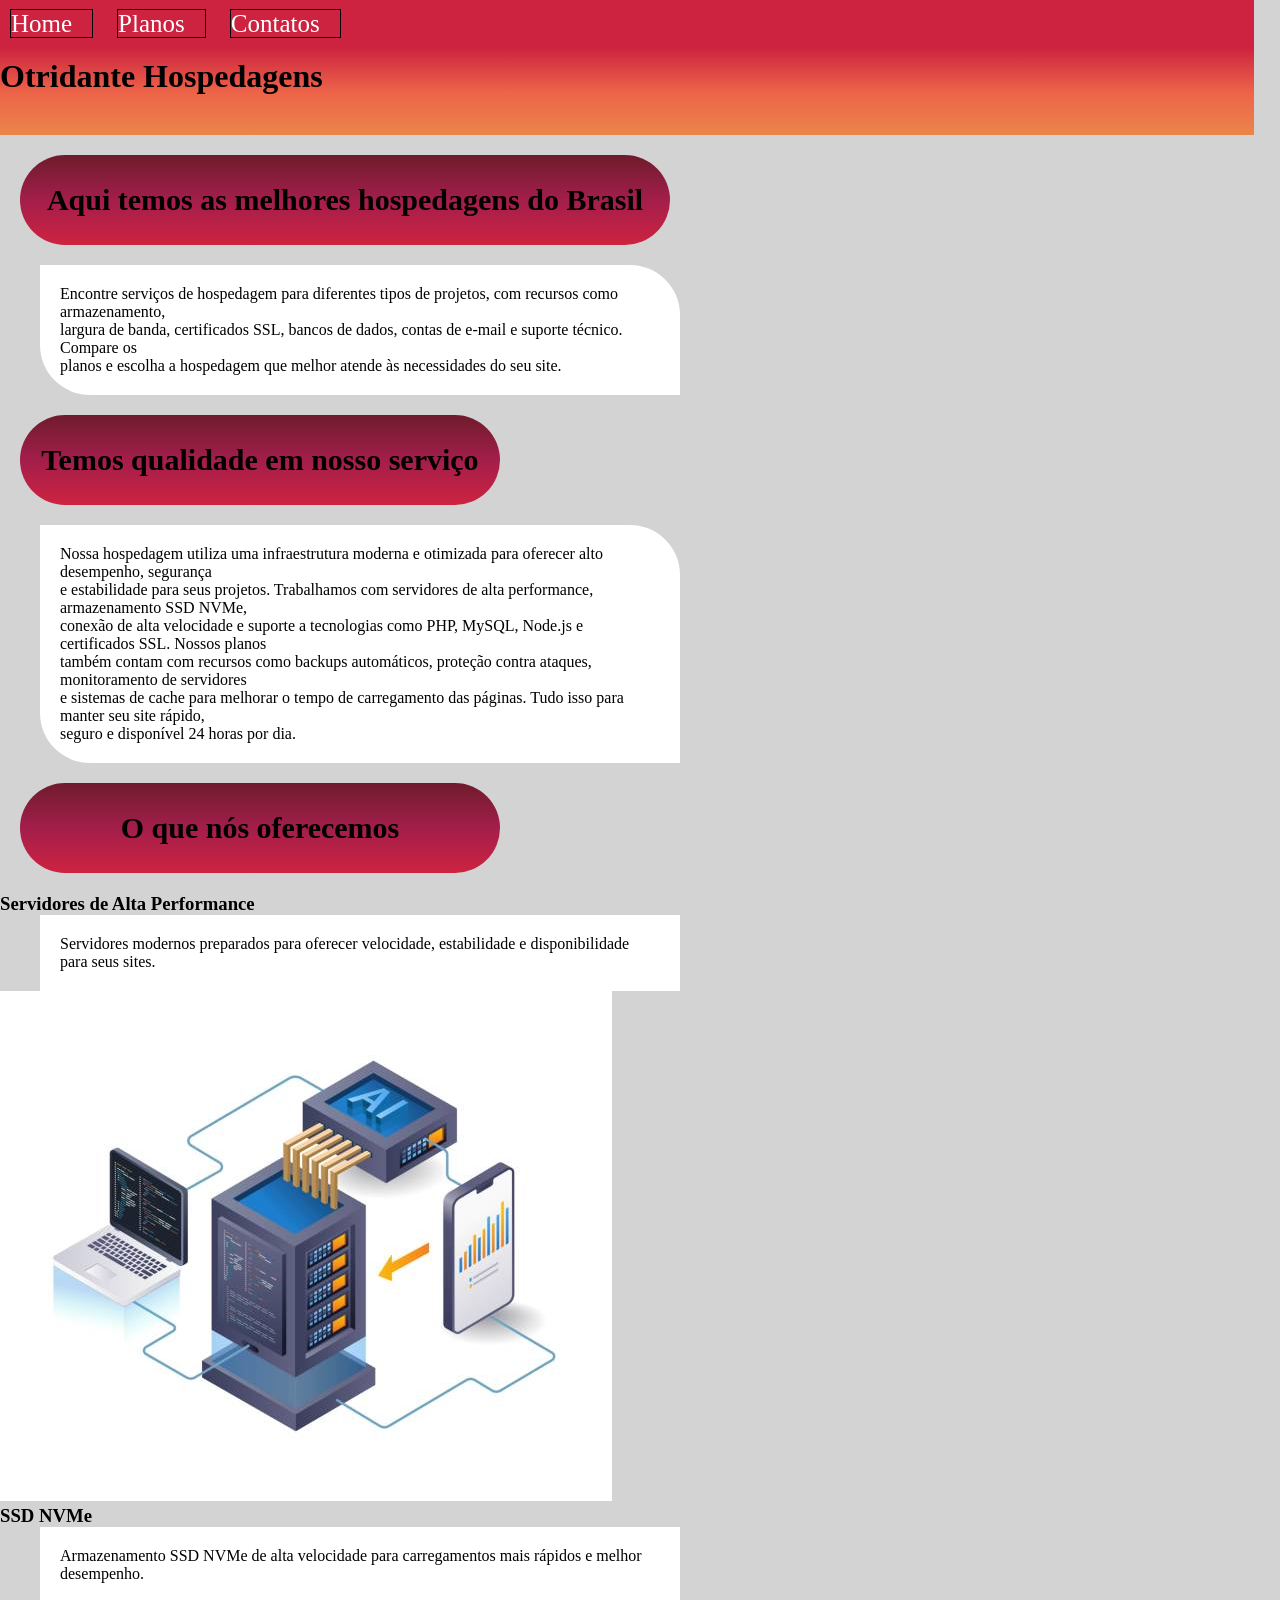
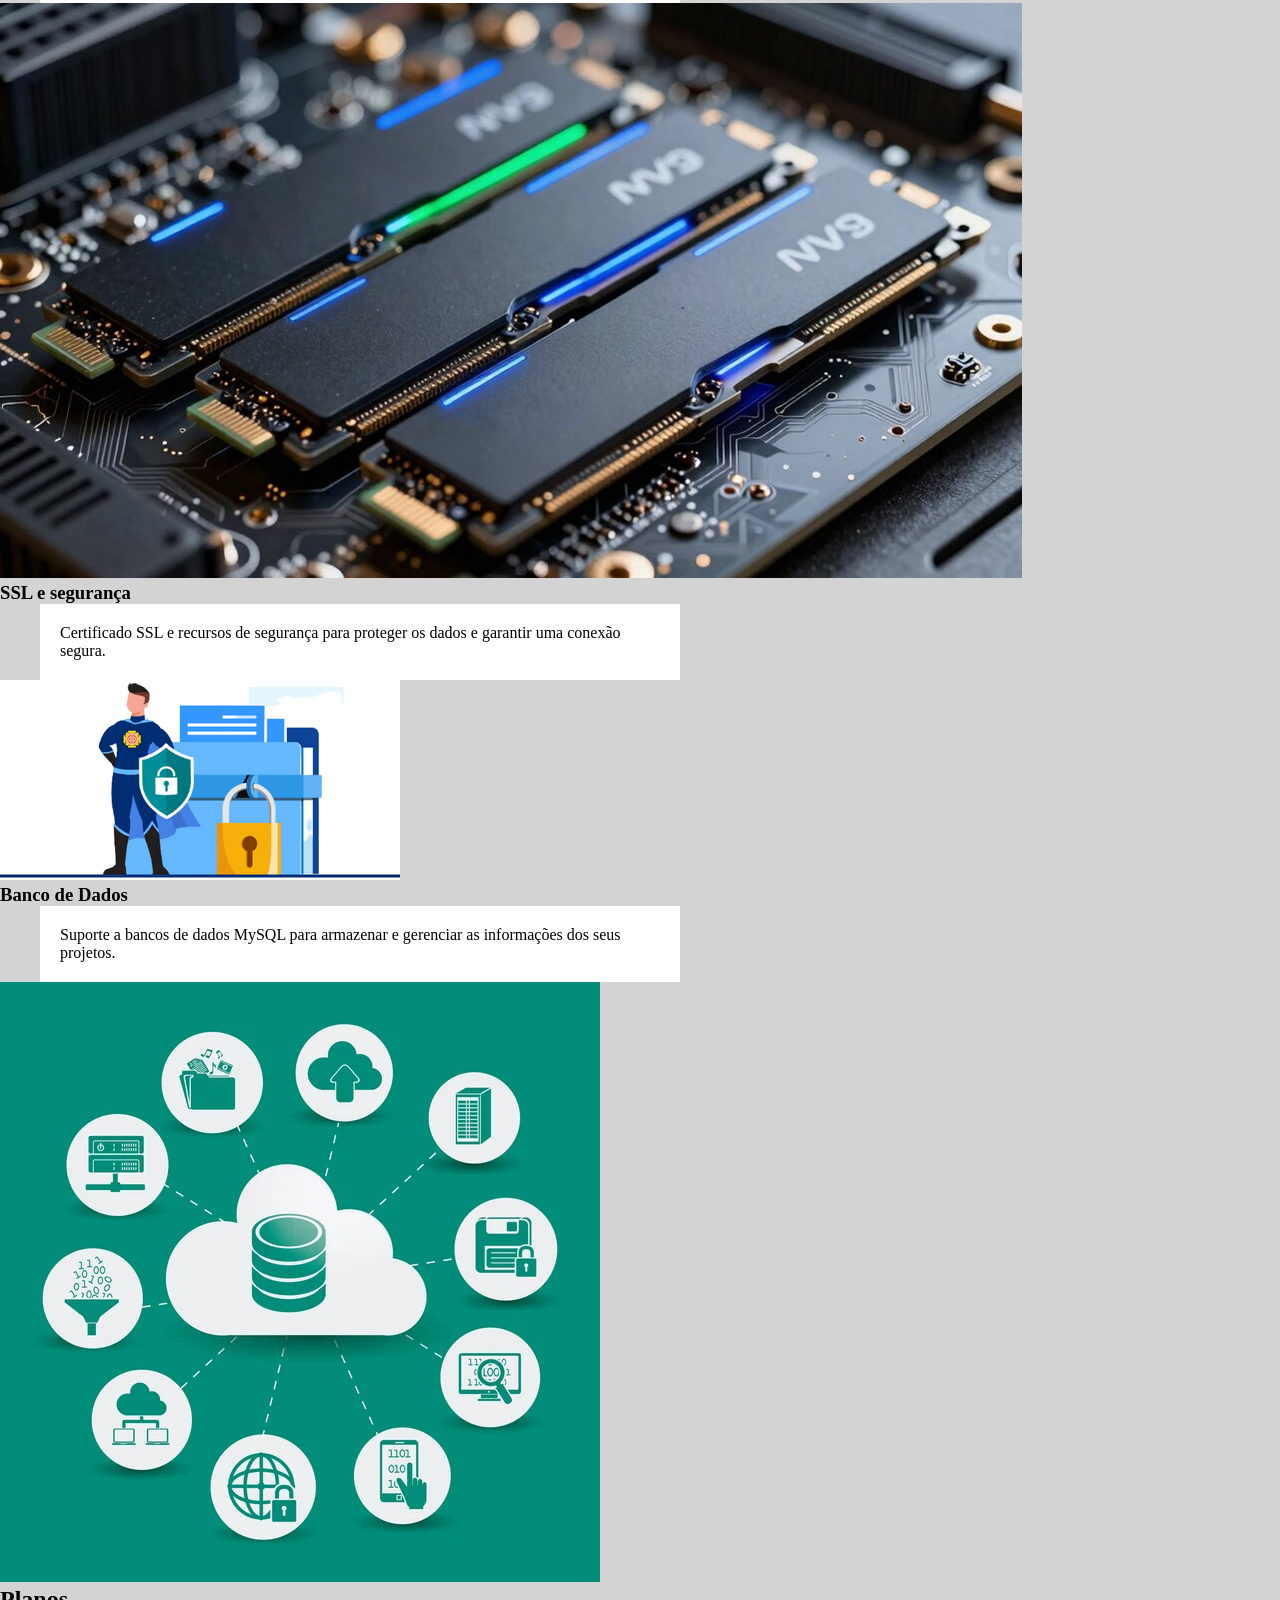
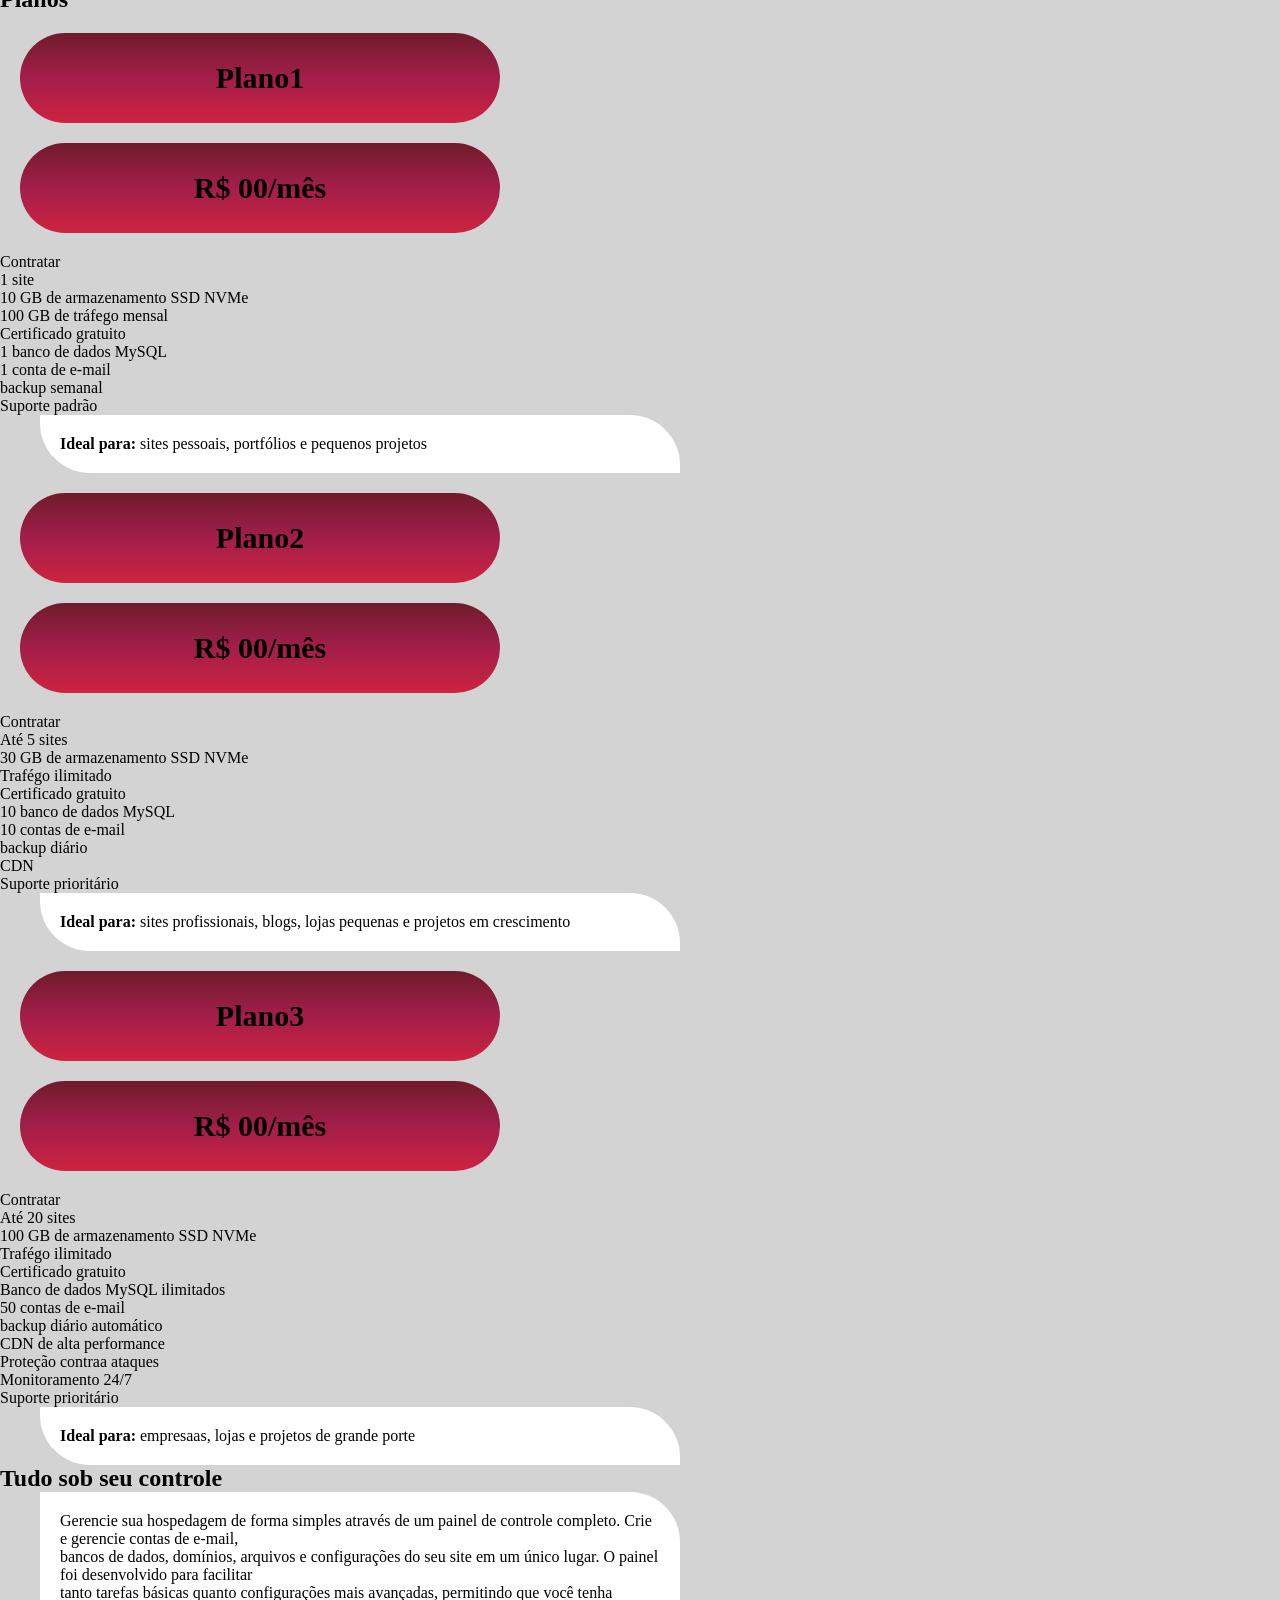
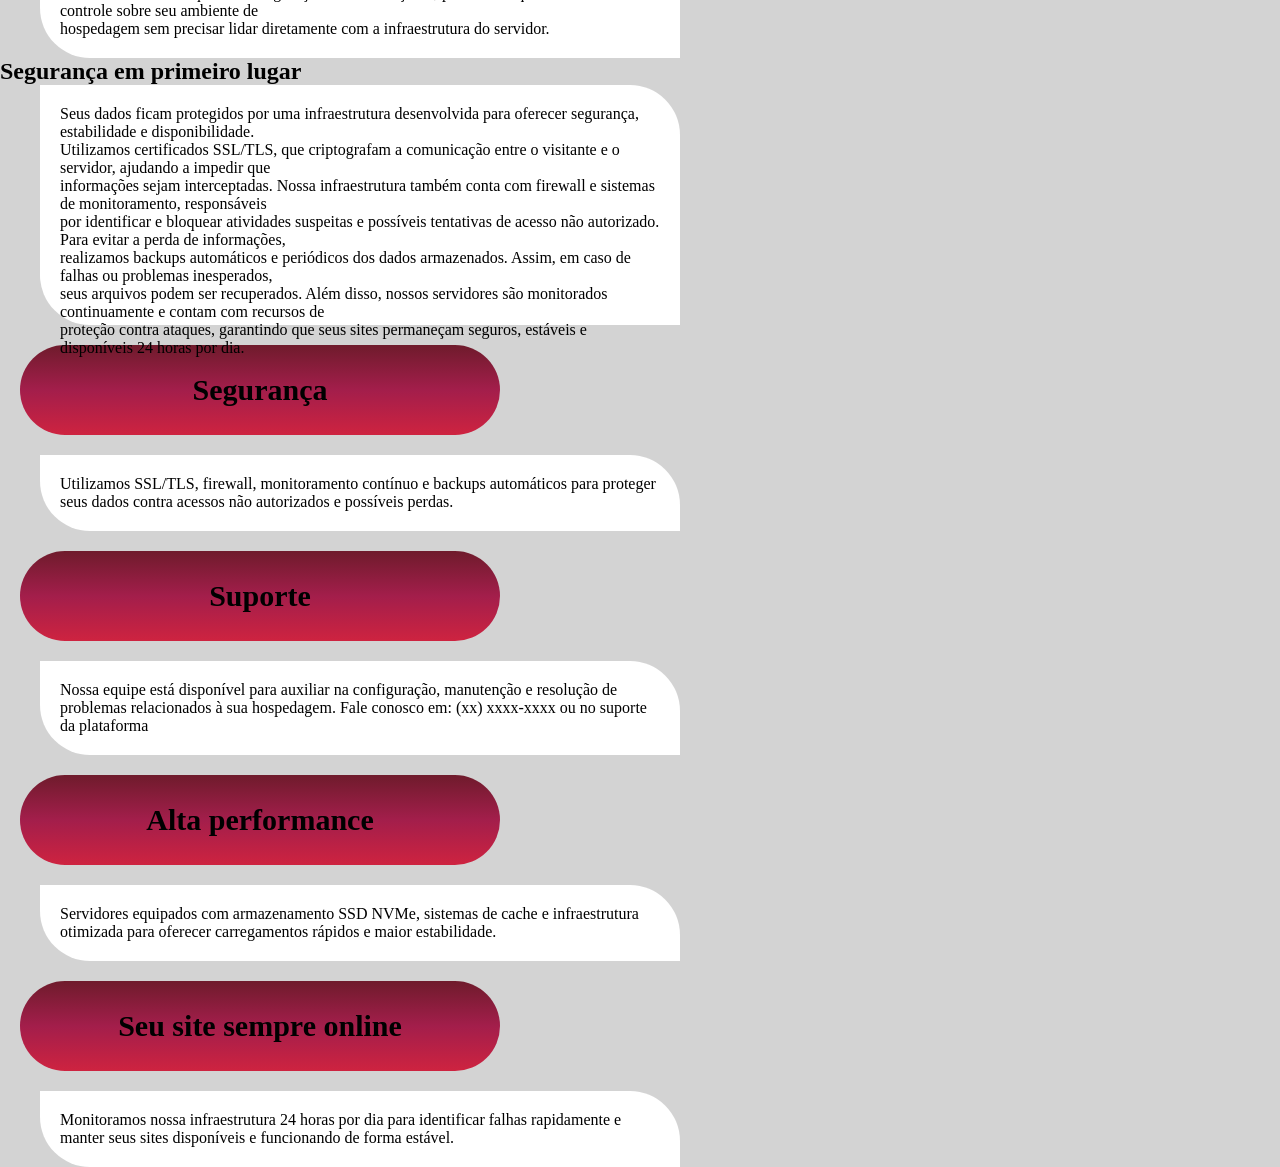
==== projeto003/index.html @ e12e4f82 "Atualização CSS 1.1" ====
<!DOCTYPE html>
<html lang="pt-br">
<head>
    <meta charset="UTF-8">
    <meta name="viewport" content="width=device-width, initial-scale=1.0">
    <link rel="shortcut icon" href="imagens/favicon.ico" type="image/x-icon">
    <link rel="stylesheet" href="style.css">
    <title>Planos</title>
</head>
<body>
    <main>
        <nav>
            <a href="#">Home</a>
            <a href="#planos">Planos</a>
            <a href="#">Contatos</a>
        </nav>

        <h1 id="titulo">Otridante Hospedagens</h1>

        <section class="informacoes">
            <h2 id="secaomaior">Aqui temos as melhores hospedagens do Brasil</h2>
            <p>Encontre serviços de hospedagem para diferentes tipos de projetos, com recursos como armazenamento, <br> largura de banda, certificados SSL, bancos de dados, contas de e-mail e suporte técnico. Compare os <br> planos e escolha a hospedagem que melhor atende às necessidades do seu site.
            </p>

            <h2>Temos qualidade em nosso serviço</h2>
            <p>Nossa hospedagem utiliza uma infraestrutura moderna e otimizada para oferecer alto desempenho, segurança <br> e estabilidade para seus projetos. Trabalhamos com servidores de alta performance, armazenamento SSD NVMe, <br> conexão de alta velocidade e suporte a tecnologias como PHP, MySQL, Node.js e certificados SSL. Nossos planos <br> também contam com recursos como backups automáticos, proteção contra ataques, monitoramento de servidores <br> e sistemas de cache para melhorar o tempo de carregamento das páginas. Tudo isso para manter seu site rápido, <br> seguro e disponível 24 horas por dia.
            </p>

            <h2>O que nós oferecemos</h2>
            
            <div>
                <h3>Servidores de Alta Performance</h3>
                <p class="descricoes">Servidores modernos preparados para oferecer velocidade, estabilidade e disponibilidade para seus sites.</p>
                <img src="imagens/servidor.jpg" alt="">
            </div>

            <div>
                <h3>SSD NVMe</h3>
                <p class="descricoes">Armazenamento SSD NVMe de alta velocidade para carregamentos mais rápidos e melhor desempenho.</p>
                <img src="imagens/ssd.jpg" alt="">
            </div>

            <div>
                <h3>SSL e segurança</h3>
                <p class="descricoes">Certificado SSL e recursos de segurança para proteger os dados e garantir uma conexão segura.</p>
                <img src="imagens/seguranca.png" alt="">
            </div>
            
            <div>
                <h3>Banco de Dados</h3>
                <p class="descricoes">Suporte a bancos de dados MySQL para armazenar e gerenciar as informações dos seus projetos.</p>
                <img src="imagens/bancodedados.jpg" alt="">
            </div>
            
        </section>

        <section id="planos">

            <h1>Planos</h1>

            <div>
                <h2>Plano1</h2>
                <h2>R$ 00/mês</h2>
                <span>Contratar</span>
                <ul>
                    <li>1 site</li>
                    <li>10 GB de armazenamento SSD NVMe</li>
                    <li>100 GB de tráfego mensal</li>
                    <li>Certificado gratuito</li>
                    <li>1 banco de dados MySQL</li>
                    <li>1 conta de e-mail</li>
                    <li>backup semanal</li>
                    <li>Suporte padrão</li>
                </ul>
                <p><strong>Ideal para:</strong> sites pessoais, portfólios e pequenos projetos</p>
            </div>

            <div>
                <h2>Plano2</h2>
                <h2>R$ 00/mês</h2>
                <span>Contratar</span>
                <ul>
                    <li>Até 5 sites</li>
                    <li>30 GB de armazenamento SSD NVMe</li>
                    <li>Trafégo ilimitado</li>
                    <li>Certificado gratuito</li>
                    <li>10 banco de dados MySQL</li>
                    <li>10 contas de e-mail</li>
                    <li>backup diário</li>
                    <li>CDN</li>
                    <li>Suporte prioritário</li>
                </ul>
                <p><strong>Ideal para:</strong> sites profissionais, blogs, lojas pequenas e projetos em crescimento</p>
            </div>

            <div>
                <h2>Plano3</h2>
                <h2>R$ 00/mês</h2>
                <span>Contratar</span> 
                <ul>
                    <li>Até 20 sites</li>
                    <li>100 GB de armazenamento SSD NVMe</li>
                    <li>Trafégo ilimitado</li>
                    <li>Certificado gratuito</li>
                    <li>Banco de dados MySQL ilimitados</li>
                    <li>50 contas de e-mail</li>
                    <li>backup diário automático</li>
                    <li>CDN de alta performance</li>
                    <li>Proteção contraa ataques</li>
                    <li>Monitoramento 24/7</li>
                    <li>Suporte prioritário</li>
                </ul>
                <p><strong>Ideal para:</strong> empresaas, lojas e projetos de grande porte</p>
            </div>

        </section>

        <section class="informacoes">
            <h1>Tudo sob seu controle</h1>
            <p>Gerencie sua hospedagem de forma simples através de um painel de controle completo. Crie e gerencie contas de e-mail, <br> bancos de dados, domínios, arquivos e configurações do seu site em um único lugar. O painel foi desenvolvido para facilitar <br> tanto tarefas básicas quanto configurações mais avançadas, permitindo que você tenha controle sobre seu ambiente de <br> hospedagem sem precisar lidar diretamente com a infraestrutura do servidor.</p>

            <h1>Segurança em primeiro lugar</h1>
            <p>Seus dados ficam protegidos por uma infraestrutura desenvolvida para oferecer segurança, estabilidade e disponibilidade. <br> Utilizamos certificados SSL/TLS, que criptografam a comunicação entre o visitante e o servidor, ajudando a impedir que <br> informações sejam interceptadas. Nossa infraestrutura também conta com firewall e sistemas de monitoramento, responsáveis <br> por identificar e bloquear atividades suspeitas e possíveis tentativas de acesso não autorizado. Para evitar a perda de informações, <br> realizamos backups automáticos e periódicos dos dados armazenados. Assim, em caso de falhas ou problemas inesperados, <br> seus arquivos podem ser recuperados. Além disso, nossos servidores são monitorados continuamente e contam com recursos de <br> proteção contra ataques, garantindo que seus sites permaneçam seguros, estáveis e disponíveis 24 horas por dia.</p>
        </section>

        <section id="cards">
            <h2>Segurança</h2>
            <p>Utilizamos SSL/TLS, firewall, monitoramento contínuo e backups automáticos para proteger seus dados contra acessos não autorizados e possíveis perdas.</p>

            <h2>Suporte</h2>
            <p>Nossa equipe está disponível para auxiliar na configuração, manutenção e resolução de problemas relacionados à sua hospedagem. Fale conosco em: (xx) xxxx-xxxx ou no suporte da plataforma</p>

            <h2>Alta performance</h2>
            <p>Servidores equipados com armazenamento SSD NVMe, sistemas de cache e infraestrutura otimizada para oferecer carregamentos rápidos e maior estabilidade.</p>

            <h2>Seu site sempre online</h2>
            <p>Monitoramos nossa infraestrutura 24 horas por dia para identificar falhas rapidamente e manter seus sites disponíveis e funcionando de forma estável.</p>
        </section>
    </main>
</body>
</html>
---- projeto003/style.css ----
@charset "UTF-8";

* {
    margin: 0px;
    padding: 0px;
}

html {
    scroll-behavior: smooth;
}

body {
    background-color: lightgray;
}

main {
    width: 98vw;
}

nav {
    background-color: #ce2340;
    padding: 10px;
}

a {
    text-decoration: none;
    font-size: 25px;
    color: white;
    border: 1px solid black;
    padding-right: 20px;
    margin-right: 20px;
    transition-duration: 2s;
}

a:hover {
    background-color: #6f1b2c;
    
}

#titulo {
    background-image: linear-gradient(to top, #ec8549, #ec6349, #ce2340);
    padding-top: 10px;
    padding-bottom: 40px;
}

#secaomaior {
    max-width: 650px;
}

h2 {
    display: flex;
    font-size: 30px;
    background-image: linear-gradient(to top, #ce2340, rgb(163, 30, 75),#6f1b2c);
    max-width: 480px;
    min-height: 90px;
    align-items: center;
    justify-content: center;
    margin-top: 20px;
    margin-bottom: 20px;
    margin-left: 20px;
    border-radius: 50px;
}

p {
    background-color: white;
    max-width: 600px;
    max-height: 200px;
    margin-left: 40px;
    padding: 20px;
    border-radius: 0px 50px;
}

.descricoes {
    max-height: 50px;
    border-radius: 0px 0px;
}
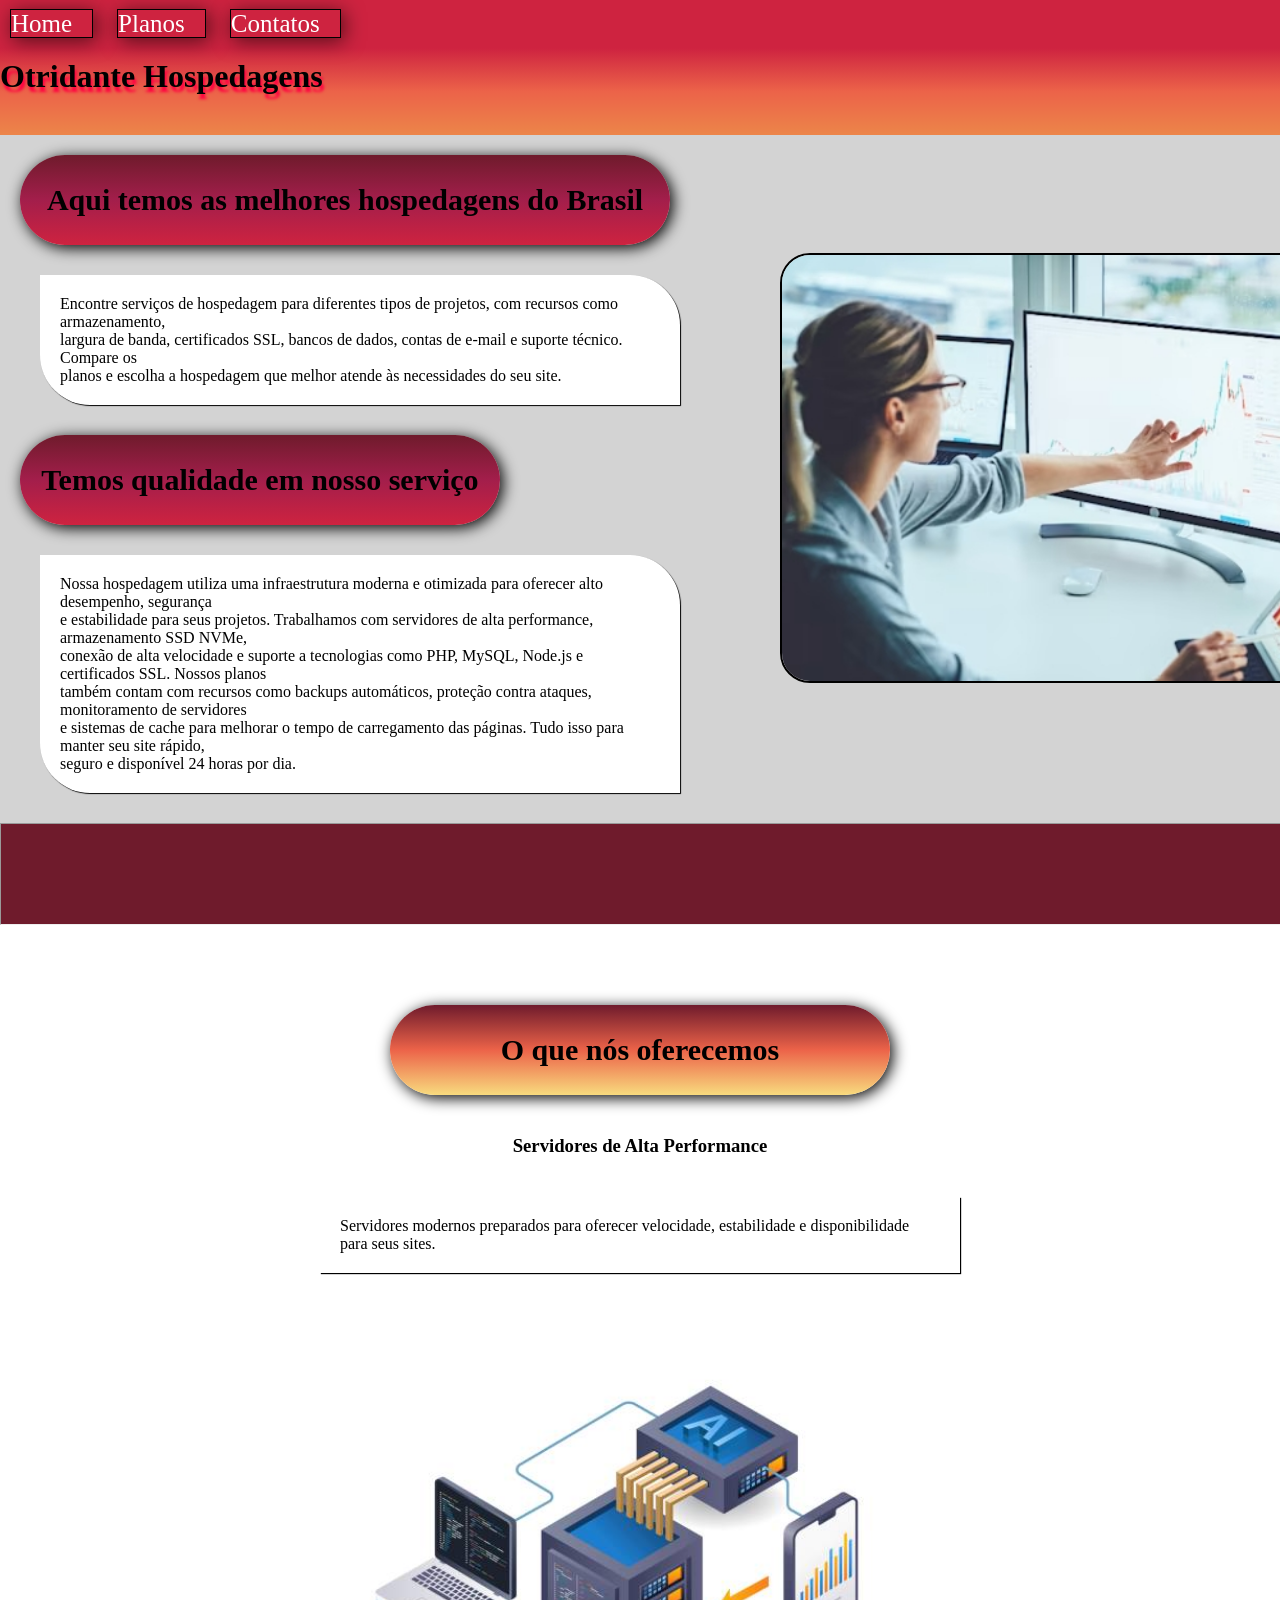
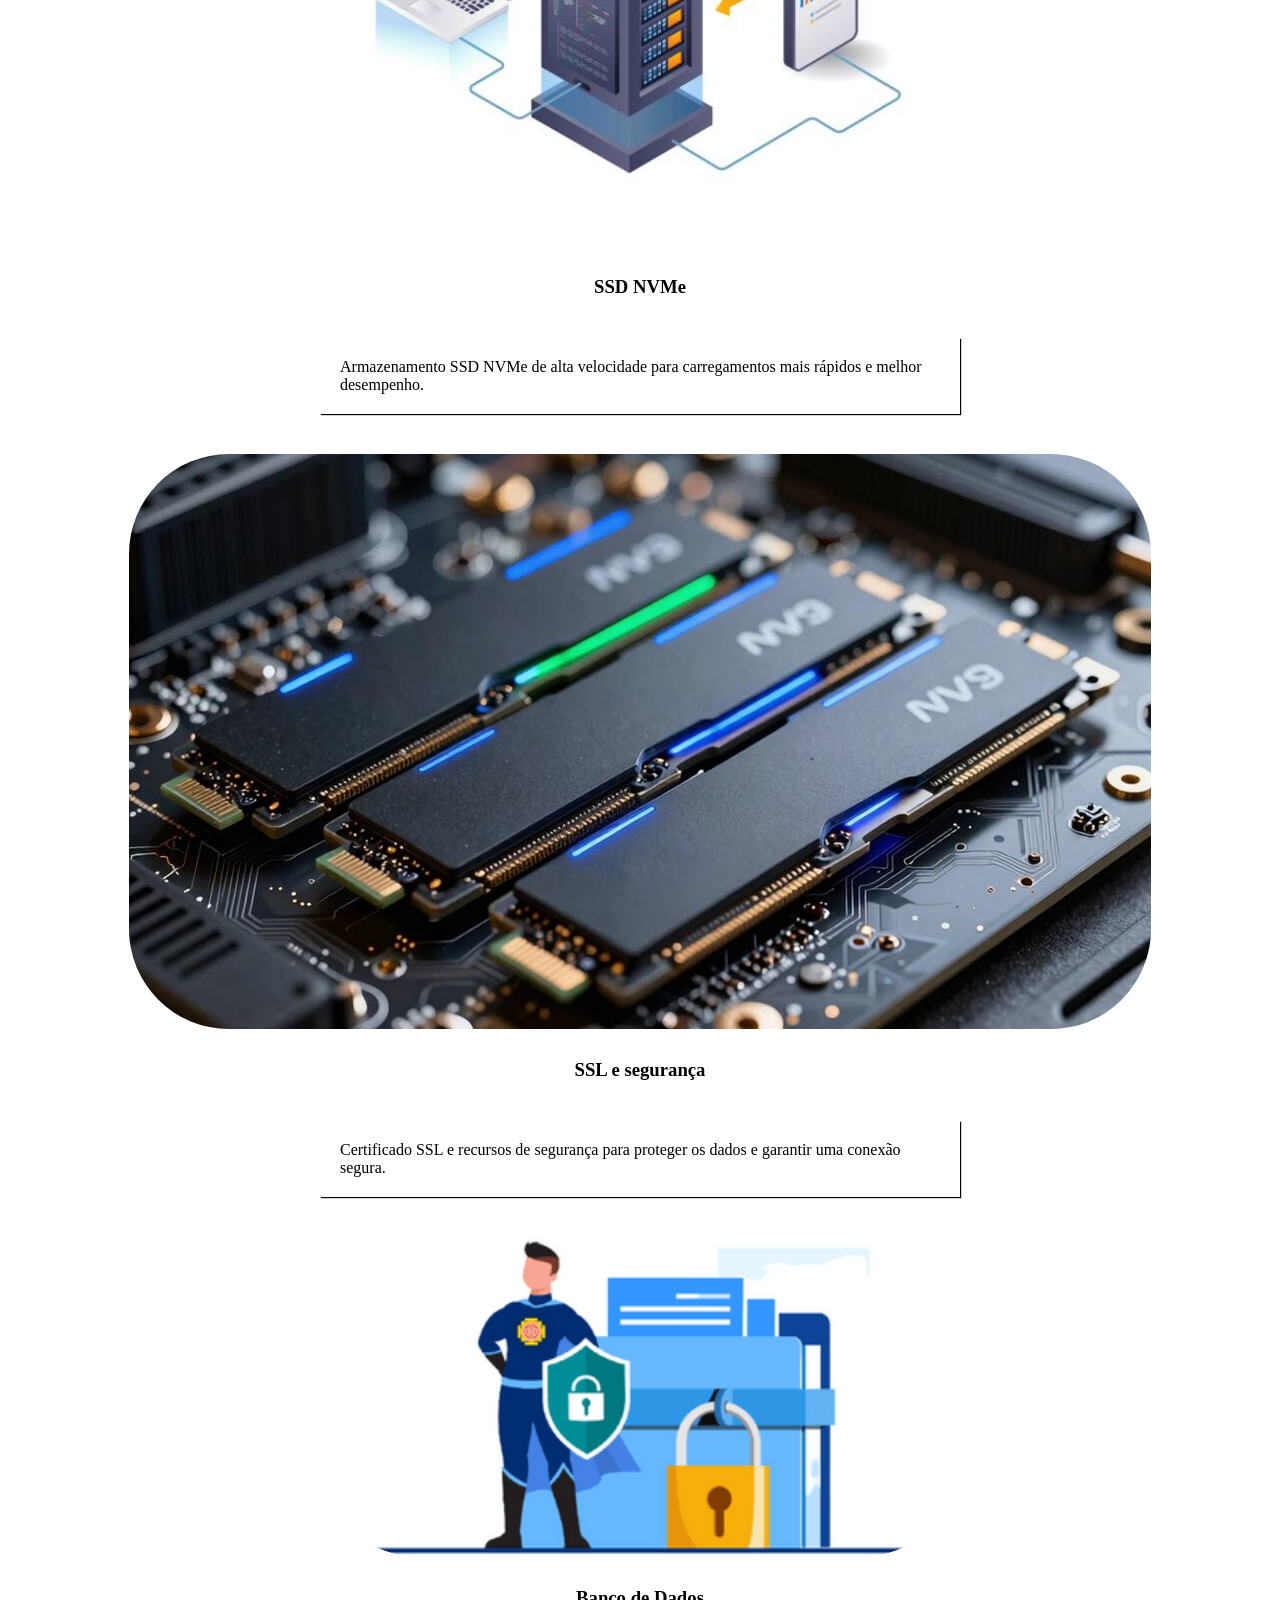
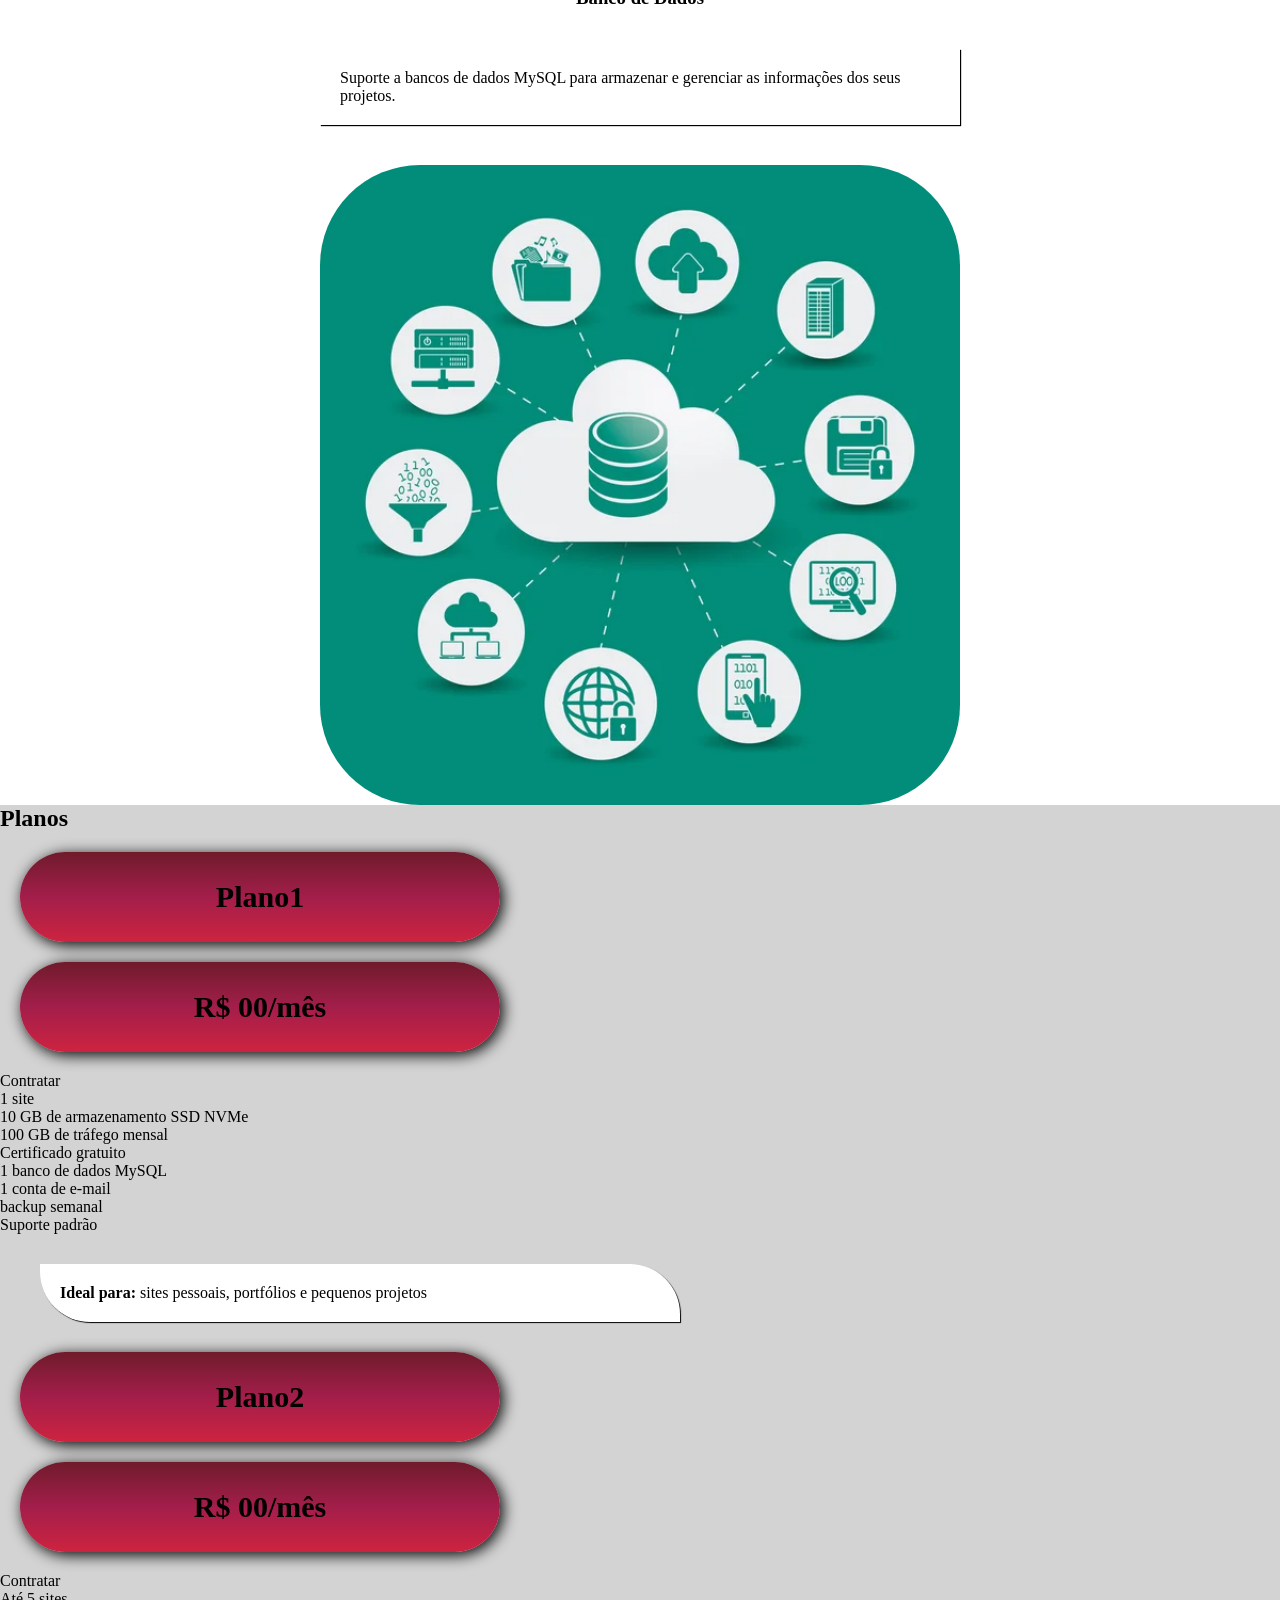
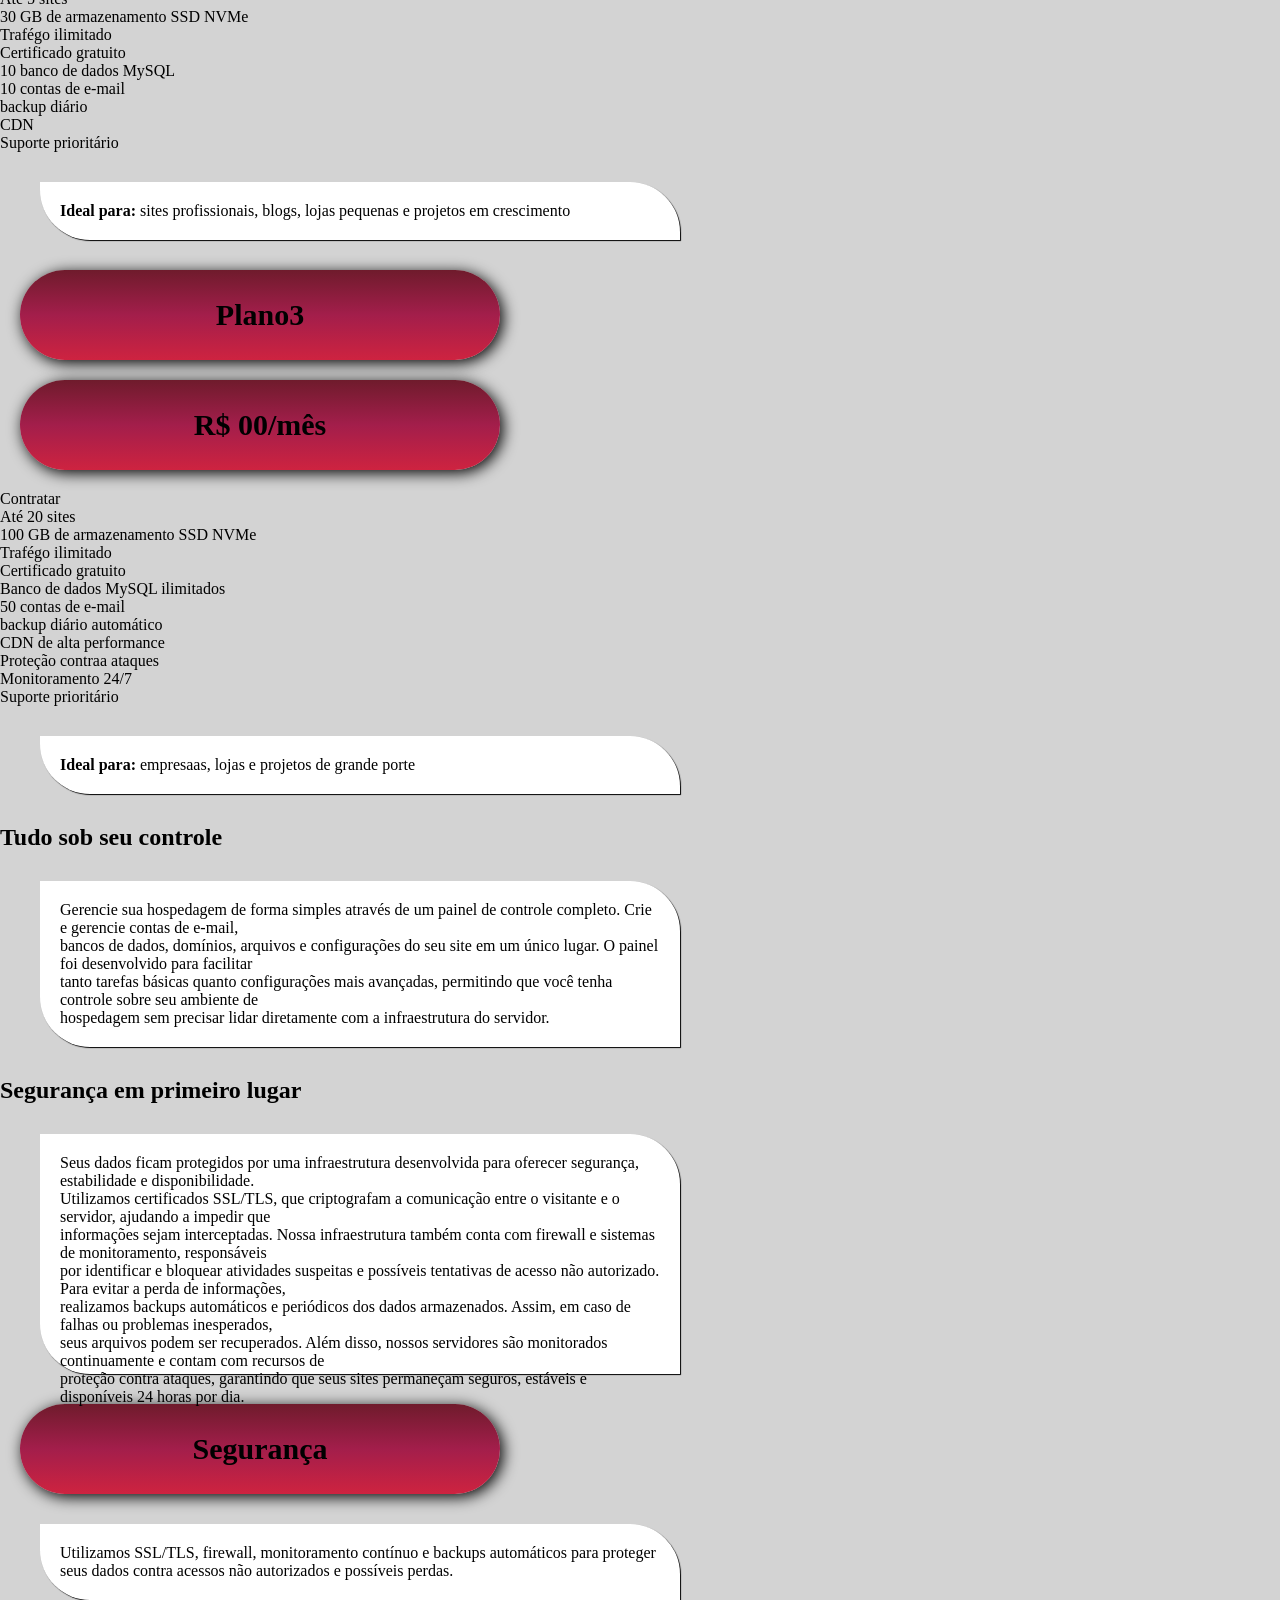
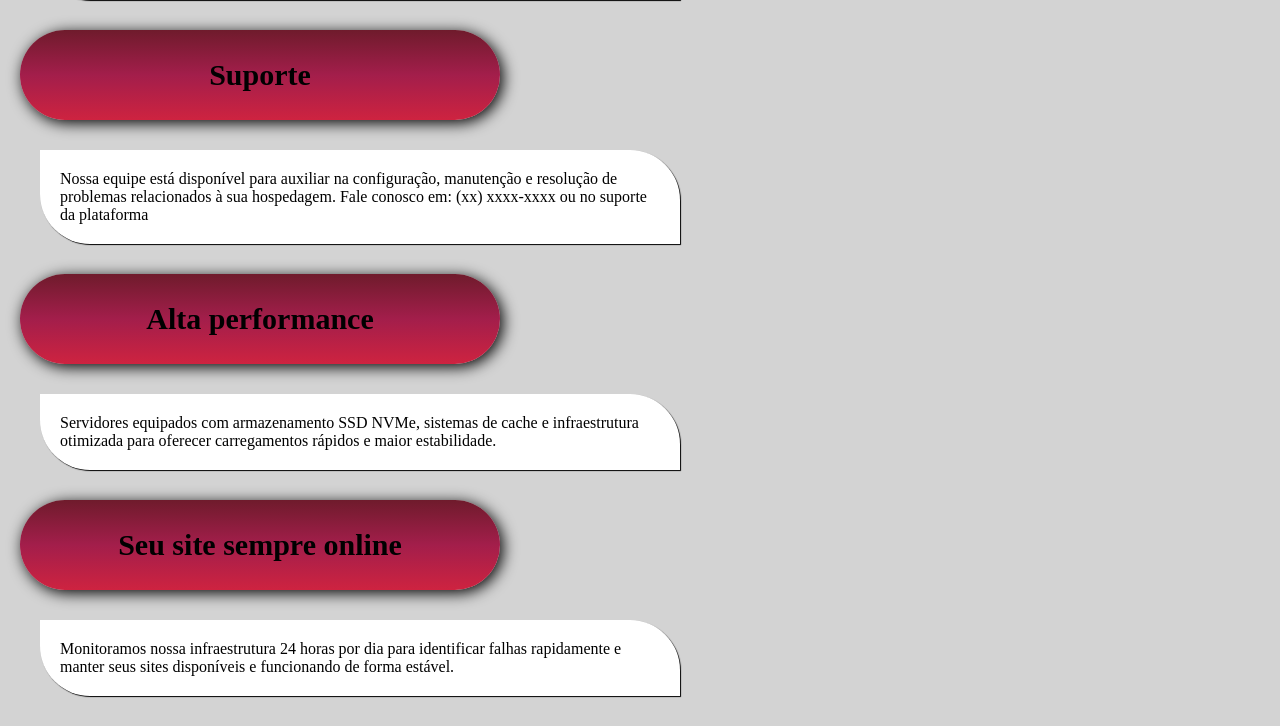
==== commit 0cfaba75: "CSS 1.2" ====
--- a/projeto003/index.html
+++ b/projeto003/index.html
@@ -26,31 +26,39 @@
             <p>Nossa hospedagem utiliza uma infraestrutura moderna e otimizada para oferecer alto desempenho, segurança <br> e estabilidade para seus projetos. Trabalhamos com servidores de alta performance, armazenamento SSD NVMe, <br> conexão de alta velocidade e suporte a tecnologias como PHP, MySQL, Node.js e certificados SSL. Nossos planos <br> também contam com recursos como backups automáticos, proteção contra ataques, monitoramento de servidores <br> e sistemas de cache para melhorar o tempo de carregamento das páginas. Tudo isso para manter seu site rápido, <br> seguro e disponível 24 horas por dia.
             </p>
 
-            <h2>O que nós oferecemos</h2>
+            <div id="imagemcaixa">
+                <img id="grafico" src="imagens/analisegrafico.jpg" alt="">
+            </div>
+
+            <hr>
             
-            <div>
-                <h3>Servidores de Alta Performance</h3>
+            <section id="secaopropostas">
+                <h2 id="oferecemos">O que nós oferecemos</h2>
+            
+            <div class="imagens">
+                <h3 class="inf">Servidores de Alta Performance</h3>
                 <p class="descricoes">Servidores modernos preparados para oferecer velocidade, estabilidade e disponibilidade para seus sites.</p>
                 <img src="imagens/servidor.jpg" alt="">
             </div>
 
-            <div>
-                <h3>SSD NVMe</h3>
+            <div class="imagens">
+                <h3 class="inf">SSD NVMe</h3>
                 <p class="descricoes">Armazenamento SSD NVMe de alta velocidade para carregamentos mais rápidos e melhor desempenho.</p>
                 <img src="imagens/ssd.jpg" alt="">
             </div>
 
-            <div>
-                <h3>SSL e segurança</h3>
+            <div class="imagens">
+                <h3 class="inf">SSL e segurança</h3>
                 <p class="descricoes">Certificado SSL e recursos de segurança para proteger os dados e garantir uma conexão segura.</p>
                 <img src="imagens/seguranca.png" alt="">
             </div>
             
-            <div>
-                <h3>Banco de Dados</h3>
+            <div class="imagens">
+                <h3 class="inf">Banco de Dados</h3>
                 <p class="descricoes">Suporte a bancos de dados MySQL para armazenar e gerenciar as informações dos seus projetos.</p>
                 <img src="imagens/bancodedados.jpg" alt="">
             </div>
+            </section>
             
         </section>
 
--- a/projeto003/style.css
+++ b/projeto003/style.css
@@ -11,10 +11,11 @@
 
 body {
     background-color: lightgray;
+    overflow-x: hidden;
 }
 
 main {
-    width: 98vw;
+    width: 100vw;
 }
 
 nav {
@@ -29,18 +30,19 @@
     border: 1px solid black;
     padding-right: 20px;
     margin-right: 20px;
-    transition-duration: 2s;
+    transition-duration: 0.5s;
+    box-shadow: 3px 3px 20px rgba(0, 0, 0, 0.596);
 }
 
 a:hover {
     background-color: #6f1b2c;
-    
 }
 
 #titulo {
     background-image: linear-gradient(to top, #ec8549, #ec6349, #ce2340);
     padding-top: 10px;
     padding-bottom: 40px;
+    text-shadow: 2px 5px 3px rgb(255, 0, 64);
 }
 
 #secaomaior {
@@ -49,16 +51,30 @@
 
 h2 {
     display: flex;
+    align-items: center;
+    justify-content: center;
     font-size: 30px;
     background-image: linear-gradient(to top, #ce2340, rgb(163, 30, 75),#6f1b2c);
     max-width: 480px;
     min-height: 90px;
-    align-items: center;
-    justify-content: center;
     margin-top: 20px;
     margin-bottom: 20px;
     margin-left: 20px;
     border-radius: 50px;
+    box-shadow: 3px 3px 15px black;
+}
+
+#imagemcaixa {
+    position: relative
+}
+
+#grafico {
+    position: absolute;
+    bottom: 140px;
+    left: 780px;
+    max-width: 600px;
+    border: 2px solid black;
+    border-radius: 30px;
 }
 
 p {
@@ -66,11 +82,55 @@
     max-width: 600px;
     max-height: 200px;
     margin-left: 40px;
+    margin-top: 30px;
+    margin-bottom: 30px;
     padding: 20px;
     border-radius: 0px 50px;
+    box-shadow: 1px 1px 1px black;
 }
 
 .descricoes {
     max-height: 50px;
     border-radius: 0px 0px;
+}
+
+h3 {
+    text-align: center;
+}
+
+p.descricoes {
+    margin: auto;
+}
+
+hr {
+    background-color: #6f1b2c;
+    height: 100px;
+    width: 100vw;
+}
+
+#oferecemos {
+    background-image: linear-gradient(to top, #f8db7e, #ec6349, #6f1b2c);
+    margin: auto;
+    margin-top: 50px;
+    margin-bottom: 40px;
+    max-width: 500px;
+}
+
+.inf {
+    margin-top: 30px;
+    margin-bottom: 40px;
+}
+
+img {
+    display: flex;
+    margin: auto;
+    margin-top: 40px;
+    border-radius: 100px;
+    max-width: 100%;
+    min-width: 50%;
+}
+
+#secaopropostas {
+    background-color: white;
+    padding-top: 30px;
 }
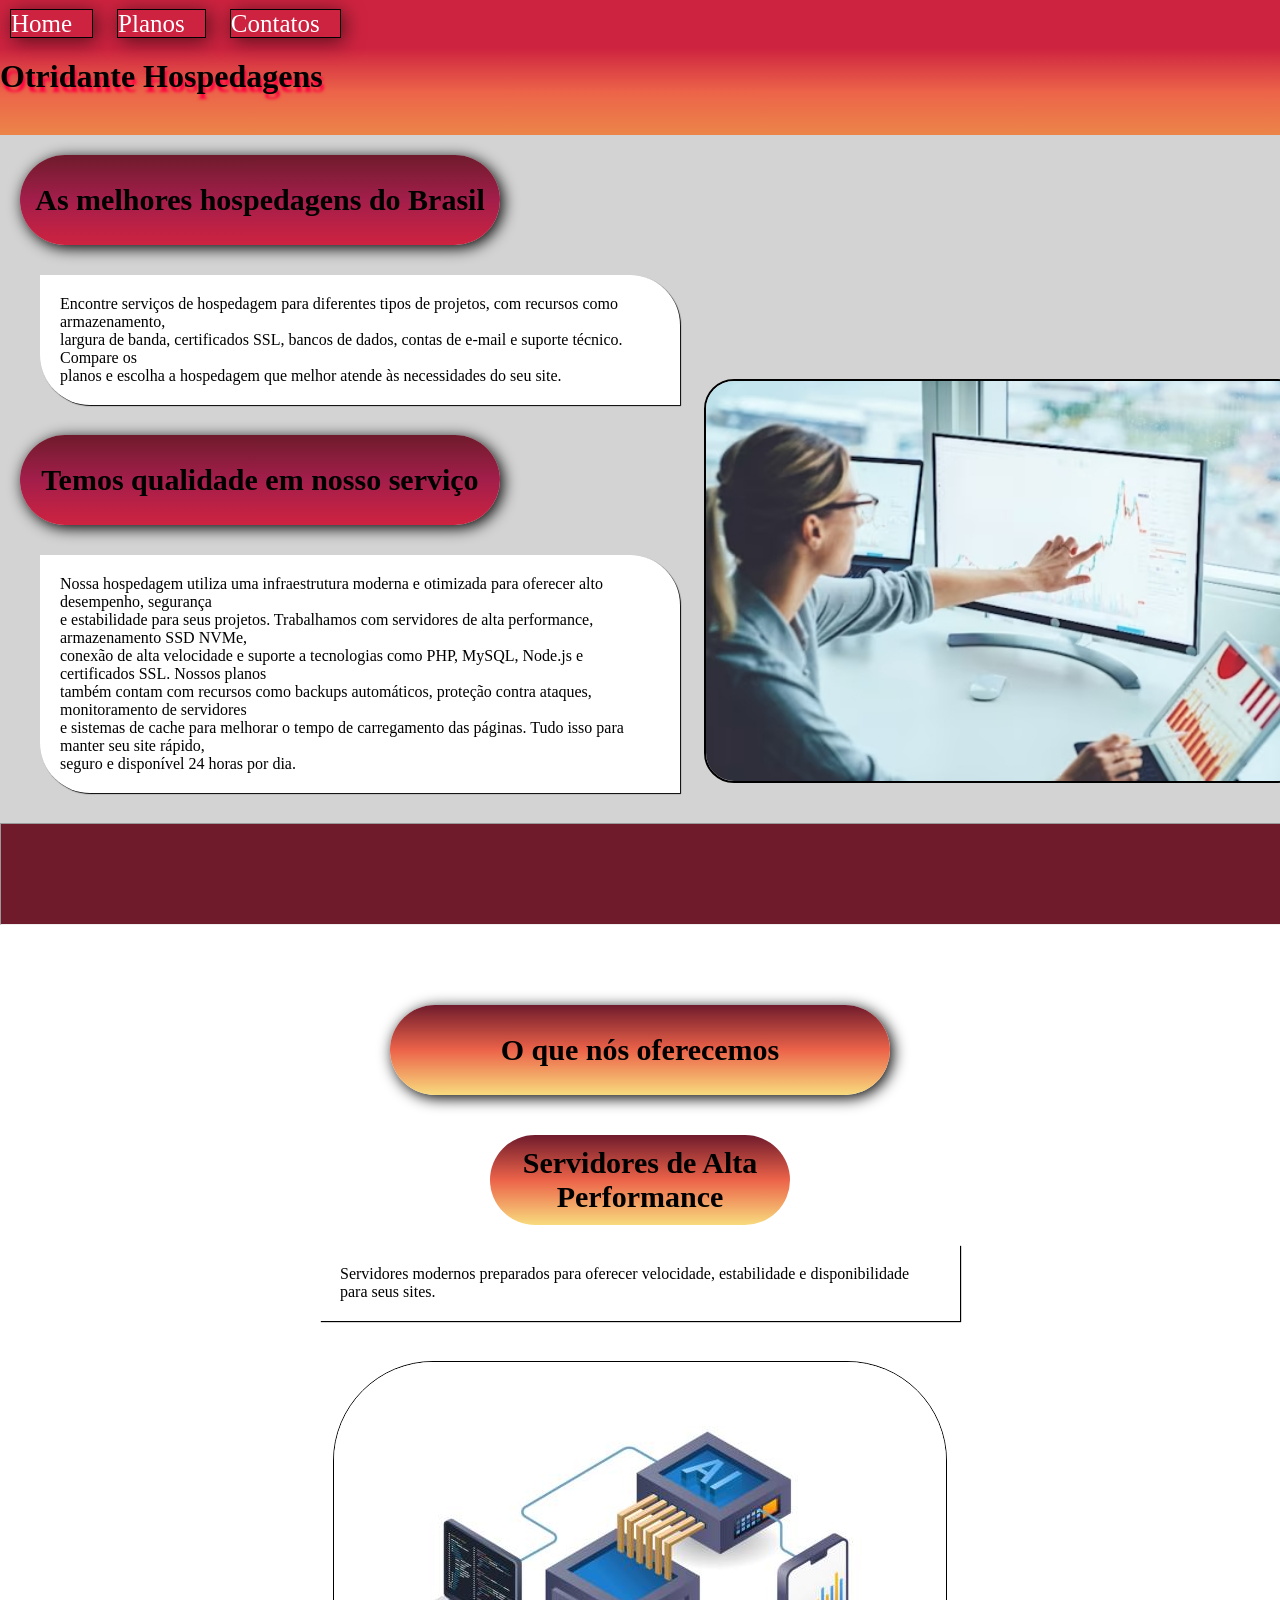
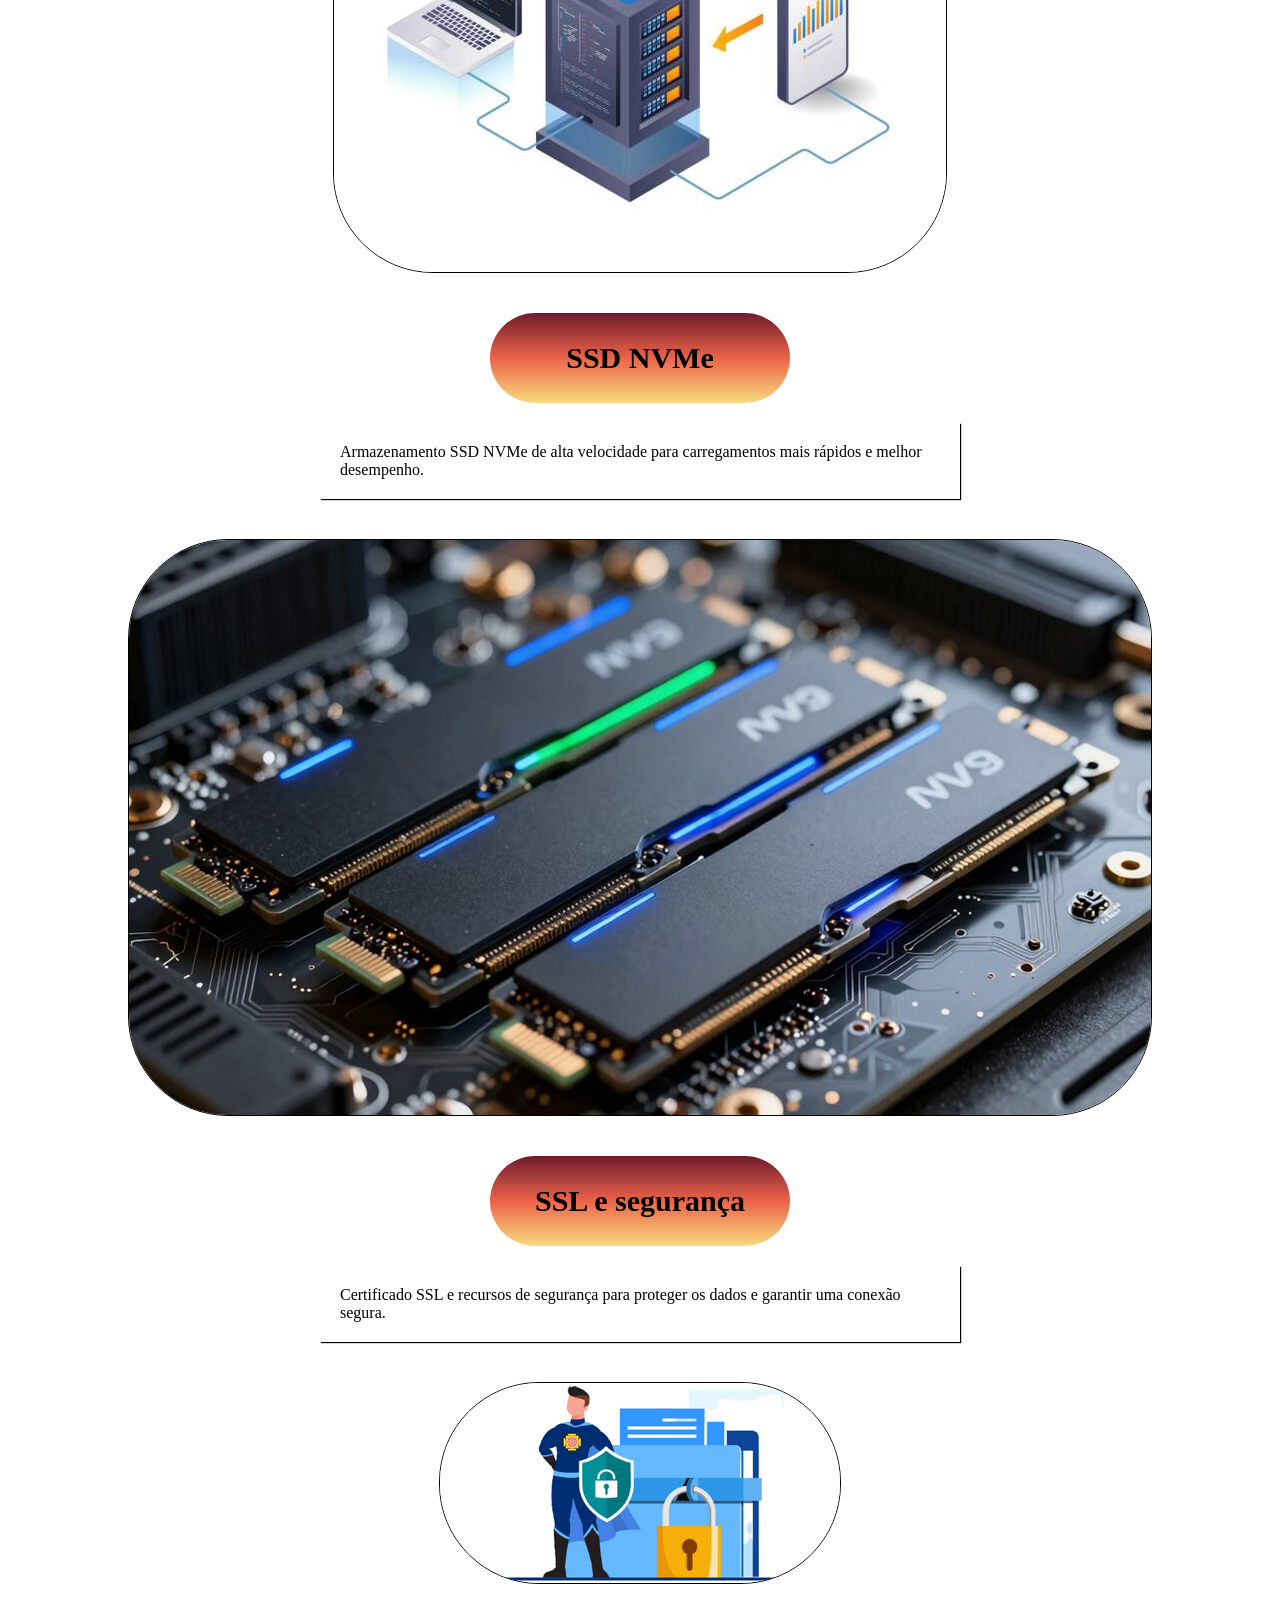
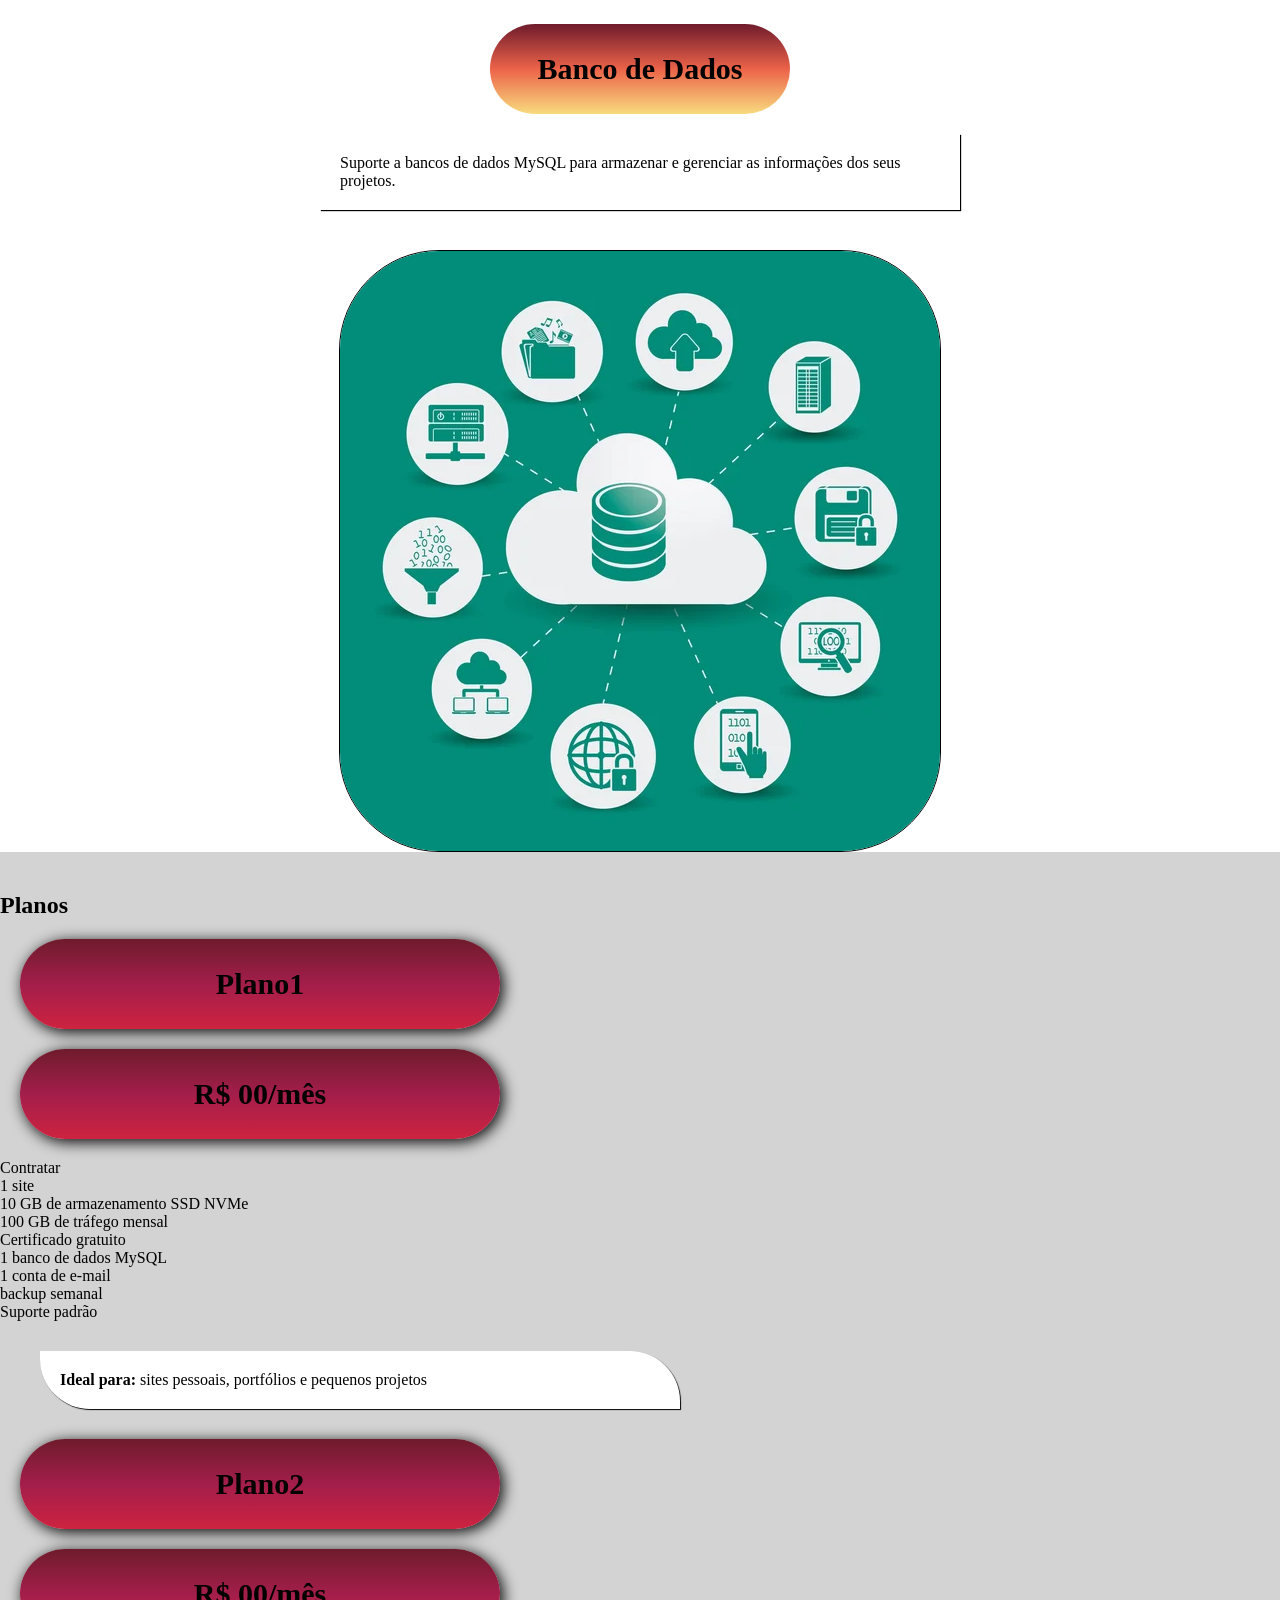
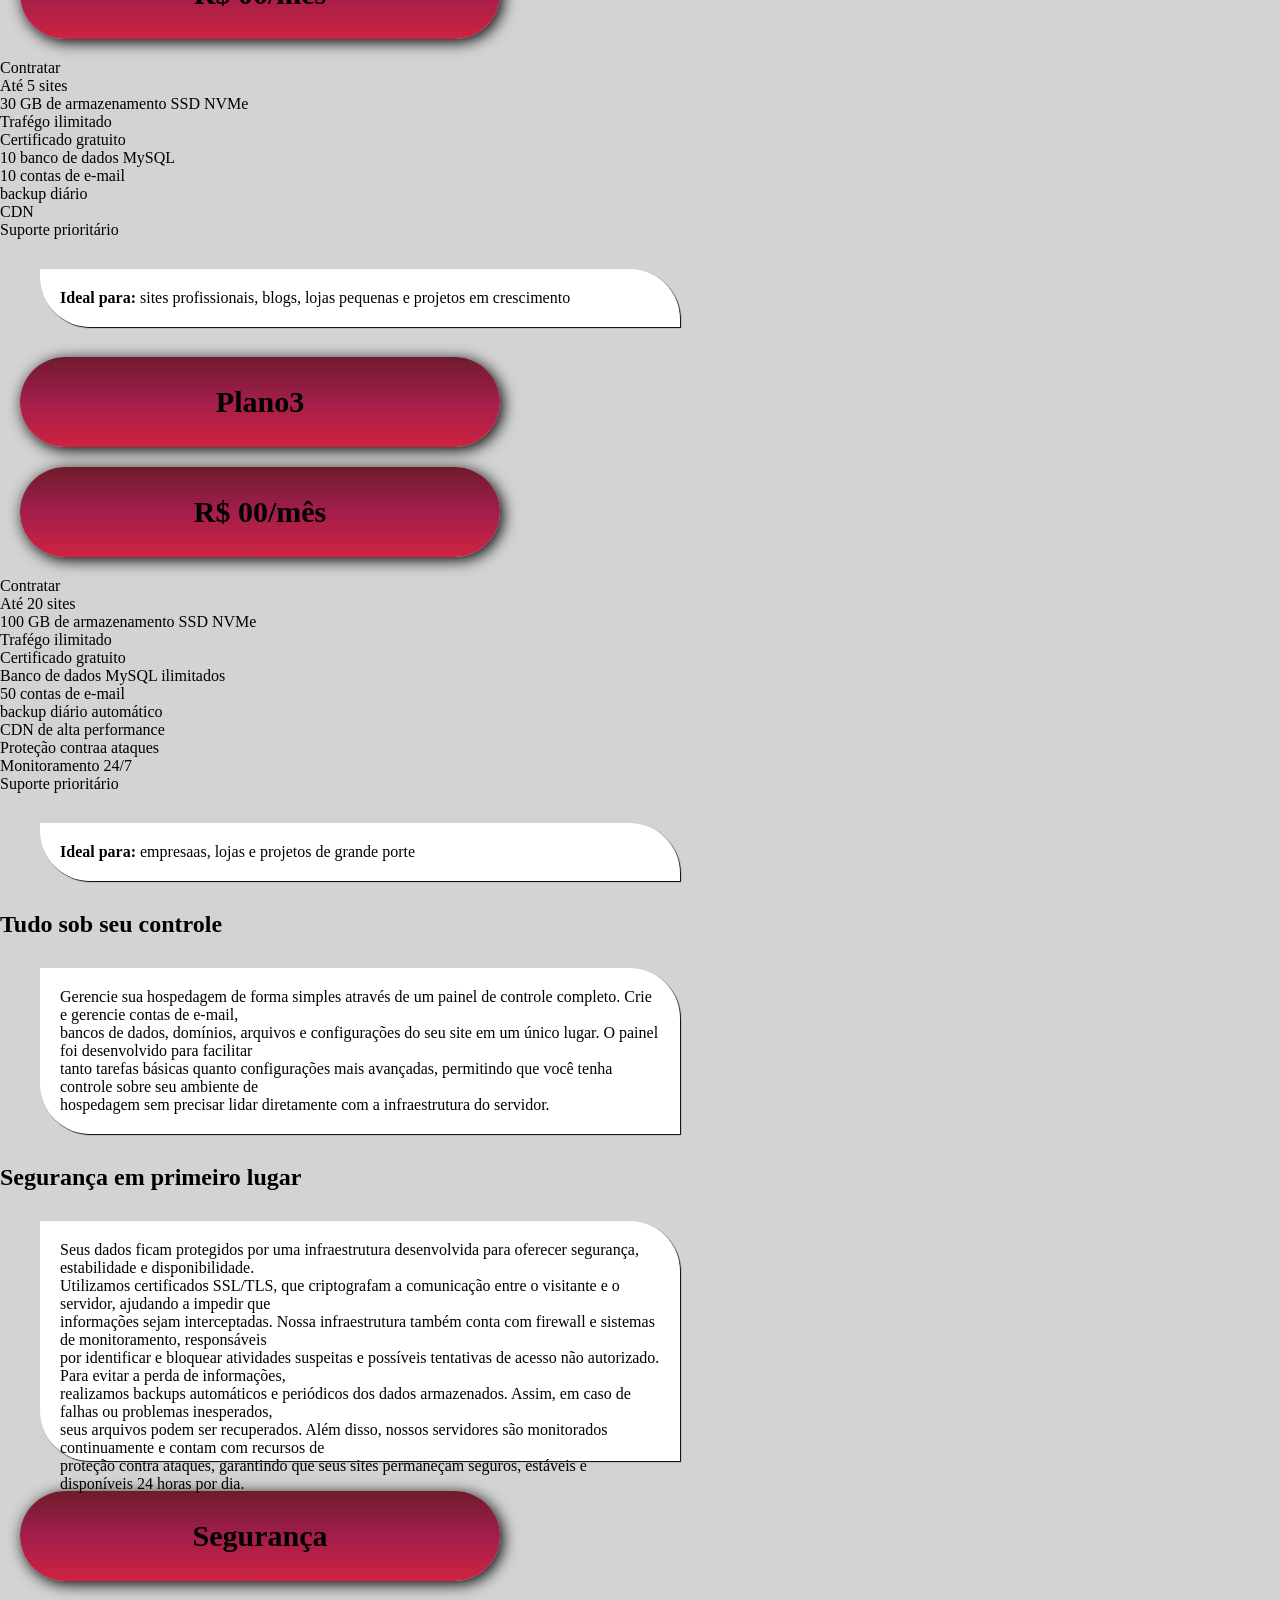
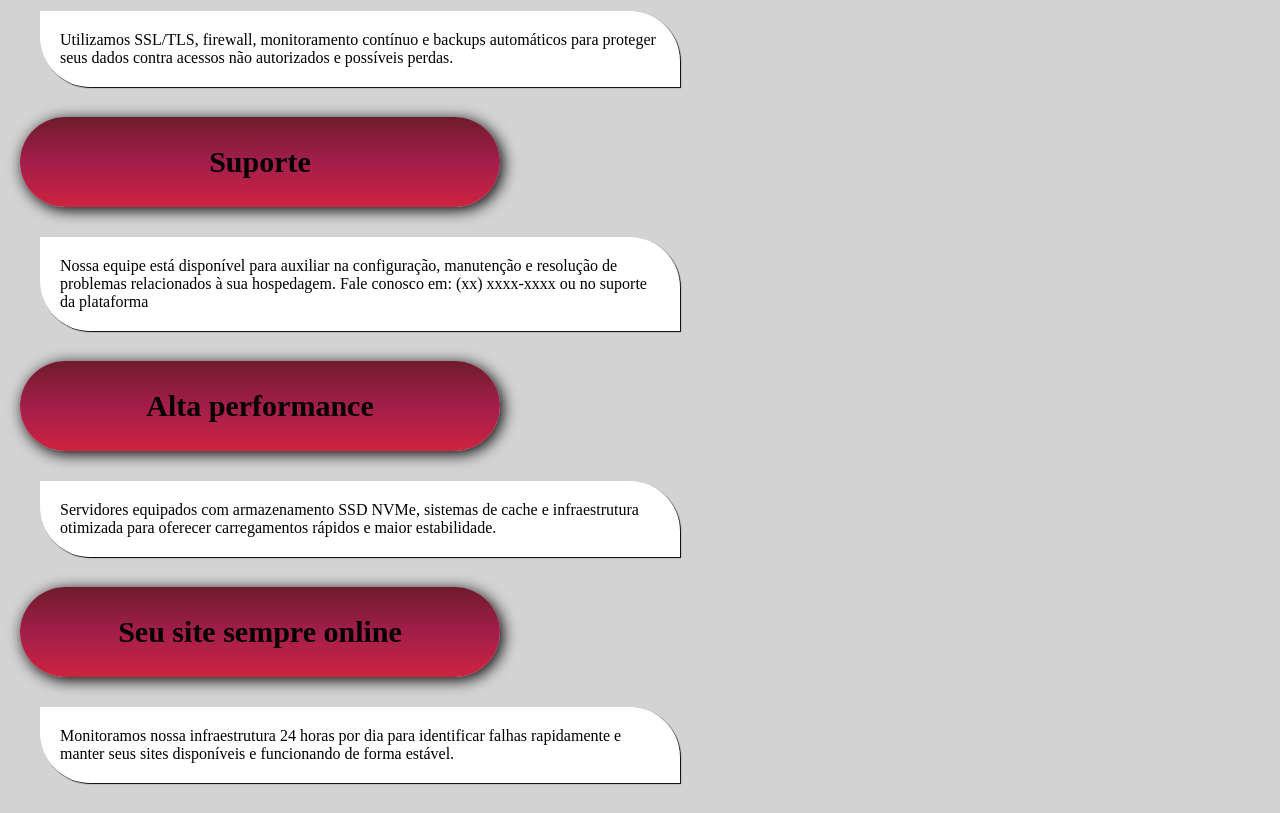
==== commit 29294e99: "CSS 1.4" ====
--- a/projeto003/index.html
+++ b/projeto003/index.html
@@ -18,7 +18,7 @@
         <h1 id="titulo">Otridante Hospedagens</h1>
 
         <section class="informacoes">
-            <h2 id="secaomaior">Aqui temos as melhores hospedagens do Brasil</h2>
+            <h2 id="secaomaior">As melhores hospedagens do Brasil</h2>
             <p>Encontre serviços de hospedagem para diferentes tipos de projetos, com recursos como armazenamento, <br> largura de banda, certificados SSL, bancos de dados, contas de e-mail e suporte técnico. Compare os <br> planos e escolha a hospedagem que melhor atende às necessidades do seu site.
             </p>
 
--- a/projeto003/style.css
+++ b/projeto003/style.css
@@ -21,6 +21,7 @@
 nav {
     background-color: #ce2340;
     padding: 10px;
+    width: 100%;
 }
 
 a {
@@ -30,6 +31,7 @@
     border: 1px solid black;
     padding-right: 20px;
     margin-right: 20px;
+    width: 100%;
     transition-duration: 0.5s;
     box-shadow: 3px 3px 20px rgba(0, 0, 0, 0.596);
 }
@@ -46,7 +48,7 @@
 }
 
 #secaomaior {
-    max-width: 650px;
+    width: 100%;
 }
 
 h2 {
@@ -55,6 +57,7 @@
     justify-content: center;
     font-size: 30px;
     background-image: linear-gradient(to top, #ce2340, rgb(163, 30, 75),#6f1b2c);
+    width: 100%;
     max-width: 480px;
     min-height: 90px;
     margin-top: 20px;
@@ -62,19 +65,6 @@
     margin-left: 20px;
     border-radius: 50px;
     box-shadow: 3px 3px 15px black;
-}
-
-#imagemcaixa {
-    position: relative
-}
-
-#grafico {
-    position: absolute;
-    bottom: 140px;
-    left: 780px;
-    max-width: 600px;
-    border: 2px solid black;
-    border-radius: 30px;
 }
 
 p {
@@ -125,12 +115,41 @@
     display: flex;
     margin: auto;
     margin-top: 40px;
+    margin-bottom: 40px;
     border-radius: 100px;
+    border: 1px solid black;
     max-width: 100%;
-    min-width: 50%;
+}
+
+#imagemcaixa {
+    position: relative
+}
+
+#grafico {
+    position: absolute;
+    bottom: 10%;
+    left: 55%;
+    width: 100%;
+    max-width: 600px;
+    border: 2px solid black;
+    border-radius: 30px;
 }
 
 #secaopropostas {
     background-color: white;
     padding-top: 30px;
+}
+
+.inf {
+    display: flex;
+    background-image: linear-gradient(to top, #f8db7e, #ec6349, #6f1b2c);
+    font-size: 30px;
+    width: 100%;
+    max-width: 300px;
+    align-items: center;
+    justify-content: center;
+    height: 90px;
+    margin: auto;
+    border-radius: 50px;
+    margin-bottom: 20px;
 }
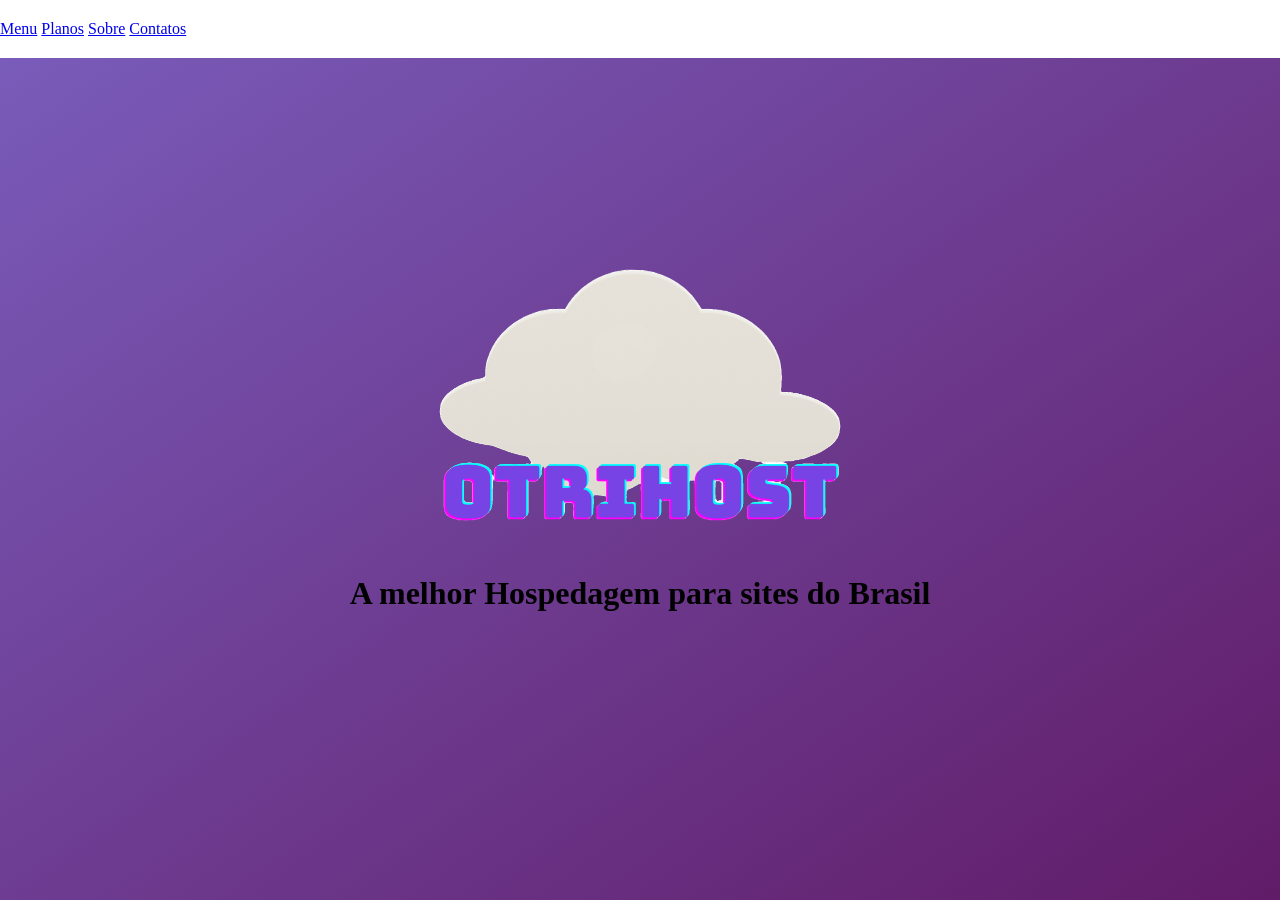
==== commit 8f33c00b: "Rework site 1.0" ====
--- a/projeto003/index.html
+++ b/projeto003/index.html
@@ -5,145 +5,22 @@
     <meta name="viewport" content="width=device-width, initial-scale=1.0">
     <link rel="shortcut icon" href="imagens/favicon.ico" type="image/x-icon">
     <link rel="stylesheet" href="style.css">
-    <title>Planos</title>
+    <title>Host</title>
 </head>
 <body>
     <main>
-        <nav>
-            <a href="#">Home</a>
-            <a href="#planos">Planos</a>
-            <a href="#">Contatos</a>
-        </nav>
-
-        <h1 id="titulo">Otridante Hospedagens</h1>
-
-        <section class="informacoes">
-            <h2 id="secaomaior">As melhores hospedagens do Brasil</h2>
-            <p>Encontre serviços de hospedagem para diferentes tipos de projetos, com recursos como armazenamento, <br> largura de banda, certificados SSL, bancos de dados, contas de e-mail e suporte técnico. Compare os <br> planos e escolha a hospedagem que melhor atende às necessidades do seu site.
-            </p>
-
-            <h2>Temos qualidade em nosso serviço</h2>
-            <p>Nossa hospedagem utiliza uma infraestrutura moderna e otimizada para oferecer alto desempenho, segurança <br> e estabilidade para seus projetos. Trabalhamos com servidores de alta performance, armazenamento SSD NVMe, <br> conexão de alta velocidade e suporte a tecnologias como PHP, MySQL, Node.js e certificados SSL. Nossos planos <br> também contam com recursos como backups automáticos, proteção contra ataques, monitoramento de servidores <br> e sistemas de cache para melhorar o tempo de carregamento das páginas. Tudo isso para manter seu site rápido, <br> seguro e disponível 24 horas por dia.
-            </p>
-
-            <div id="imagemcaixa">
-                <img id="grafico" src="imagens/analisegrafico.jpg" alt="">
-            </div>
-
-            <hr>
+        <header>
+            <nav>
+                <a href="#">Menu</a>
+                <a href="#">Planos</a>
+                <a href="#">Sobre</a>
+                <a href="#">Contatos</a>
+            </nav>
             
-            <section id="secaopropostas">
-                <h2 id="oferecemos">O que nós oferecemos</h2>
+            <img src="imagens/OtriHost.png" alt="">
             
-            <div class="imagens">
-                <h3 class="inf">Servidores de Alta Performance</h3>
-                <p class="descricoes">Servidores modernos preparados para oferecer velocidade, estabilidade e disponibilidade para seus sites.</p>
-                <img src="imagens/servidor.jpg" alt="">
-            </div>
-
-            <div class="imagens">
-                <h3 class="inf">SSD NVMe</h3>
-                <p class="descricoes">Armazenamento SSD NVMe de alta velocidade para carregamentos mais rápidos e melhor desempenho.</p>
-                <img src="imagens/ssd.jpg" alt="">
-            </div>
-
-            <div class="imagens">
-                <h3 class="inf">SSL e segurança</h3>
-                <p class="descricoes">Certificado SSL e recursos de segurança para proteger os dados e garantir uma conexão segura.</p>
-                <img src="imagens/seguranca.png" alt="">
-            </div>
-            
-            <div class="imagens">
-                <h3 class="inf">Banco de Dados</h3>
-                <p class="descricoes">Suporte a bancos de dados MySQL para armazenar e gerenciar as informações dos seus projetos.</p>
-                <img src="imagens/bancodedados.jpg" alt="">
-            </div>
-            </section>
-            
-        </section>
-
-        <section id="planos">
-
-            <h1>Planos</h1>
-
-            <div>
-                <h2>Plano1</h2>
-                <h2>R$ 00/mês</h2>
-                <span>Contratar</span>
-                <ul>
-                    <li>1 site</li>
-                    <li>10 GB de armazenamento SSD NVMe</li>
-                    <li>100 GB de tráfego mensal</li>
-                    <li>Certificado gratuito</li>
-                    <li>1 banco de dados MySQL</li>
-                    <li>1 conta de e-mail</li>
-                    <li>backup semanal</li>
-                    <li>Suporte padrão</li>
-                </ul>
-                <p><strong>Ideal para:</strong> sites pessoais, portfólios e pequenos projetos</p>
-            </div>
-
-            <div>
-                <h2>Plano2</h2>
-                <h2>R$ 00/mês</h2>
-                <span>Contratar</span>
-                <ul>
-                    <li>Até 5 sites</li>
-                    <li>30 GB de armazenamento SSD NVMe</li>
-                    <li>Trafégo ilimitado</li>
-                    <li>Certificado gratuito</li>
-                    <li>10 banco de dados MySQL</li>
-                    <li>10 contas de e-mail</li>
-                    <li>backup diário</li>
-                    <li>CDN</li>
-                    <li>Suporte prioritário</li>
-                </ul>
-                <p><strong>Ideal para:</strong> sites profissionais, blogs, lojas pequenas e projetos em crescimento</p>
-            </div>
-
-            <div>
-                <h2>Plano3</h2>
-                <h2>R$ 00/mês</h2>
-                <span>Contratar</span> 
-                <ul>
-                    <li>Até 20 sites</li>
-                    <li>100 GB de armazenamento SSD NVMe</li>
-                    <li>Trafégo ilimitado</li>
-                    <li>Certificado gratuito</li>
-                    <li>Banco de dados MySQL ilimitados</li>
-                    <li>50 contas de e-mail</li>
-                    <li>backup diário automático</li>
-                    <li>CDN de alta performance</li>
-                    <li>Proteção contraa ataques</li>
-                    <li>Monitoramento 24/7</li>
-                    <li>Suporte prioritário</li>
-                </ul>
-                <p><strong>Ideal para:</strong> empresaas, lojas e projetos de grande porte</p>
-            </div>
-
-        </section>
-
-        <section class="informacoes">
-            <h1>Tudo sob seu controle</h1>
-            <p>Gerencie sua hospedagem de forma simples através de um painel de controle completo. Crie e gerencie contas de e-mail, <br> bancos de dados, domínios, arquivos e configurações do seu site em um único lugar. O painel foi desenvolvido para facilitar <br> tanto tarefas básicas quanto configurações mais avançadas, permitindo que você tenha controle sobre seu ambiente de <br> hospedagem sem precisar lidar diretamente com a infraestrutura do servidor.</p>
-
-            <h1>Segurança em primeiro lugar</h1>
-            <p>Seus dados ficam protegidos por uma infraestrutura desenvolvida para oferecer segurança, estabilidade e disponibilidade. <br> Utilizamos certificados SSL/TLS, que criptografam a comunicação entre o visitante e o servidor, ajudando a impedir que <br> informações sejam interceptadas. Nossa infraestrutura também conta com firewall e sistemas de monitoramento, responsáveis <br> por identificar e bloquear atividades suspeitas e possíveis tentativas de acesso não autorizado. Para evitar a perda de informações, <br> realizamos backups automáticos e periódicos dos dados armazenados. Assim, em caso de falhas ou problemas inesperados, <br> seus arquivos podem ser recuperados. Além disso, nossos servidores são monitorados continuamente e contam com recursos de <br> proteção contra ataques, garantindo que seus sites permaneçam seguros, estáveis e disponíveis 24 horas por dia.</p>
-        </section>
-
-        <section id="cards">
-            <h2>Segurança</h2>
-            <p>Utilizamos SSL/TLS, firewall, monitoramento contínuo e backups automáticos para proteger seus dados contra acessos não autorizados e possíveis perdas.</p>
-
-            <h2>Suporte</h2>
-            <p>Nossa equipe está disponível para auxiliar na configuração, manutenção e resolução de problemas relacionados à sua hospedagem. Fale conosco em: (xx) xxxx-xxxx ou no suporte da plataforma</p>
-
-            <h2>Alta performance</h2>
-            <p>Servidores equipados com armazenamento SSD NVMe, sistemas de cache e infraestrutura otimizada para oferecer carregamentos rápidos e maior estabilidade.</p>
-
-            <h2>Seu site sempre online</h2>
-            <p>Monitoramos nossa infraestrutura 24 horas por dia para identificar falhas rapidamente e manter seus sites disponíveis e funcionando de forma estável.</p>
-        </section>
+            <h1>A melhor Hospedagem para sites do Brasil</h1>
+        </header>
     </main>
 </body>
 </html>
--- a/projeto003/style.css
+++ b/projeto003/style.css
@@ -1,155 +1,30 @@
 @charset "UTF-8";
 
 * {
+    padding: 0px;
     margin: 0px;
-    padding: 0px;
 }
 
-html {
-    scroll-behavior: smooth;
+nav {
+    background-color: white;
+    padding-top: 20px;
+    padding-bottom: 20px;
 }
 
 body {
-    background-color: lightgray;
-    overflow-x: hidden;
+    background-image: linear-gradient(to bottom right, rgba(82, 45, 168, 0.767), rgb(97, 28, 104));
+    height: 100vh;
 }
 
-main {
-    width: 100vw;
+header > img {
+    display: flex;
+    margin: auto;
+    width: 500px;
+    margin-top: 20vh;
+    padding-bottom: 0px;
 }
 
-nav {
-    background-color: #ce2340;
-    padding: 10px;
-    width: 100%;
-}
-
-a {
-    text-decoration: none;
-    font-size: 25px;
-    color: white;
-    border: 1px solid black;
-    padding-right: 20px;
-    margin-right: 20px;
-    width: 100%;
-    transition-duration: 0.5s;
-    box-shadow: 3px 3px 20px rgba(0, 0, 0, 0.596);
-}
-
-a:hover {
-    background-color: #6f1b2c;
-}
-
-#titulo {
-    background-image: linear-gradient(to top, #ec8549, #ec6349, #ce2340);
-    padding-top: 10px;
-    padding-bottom: 40px;
-    text-shadow: 2px 5px 3px rgb(255, 0, 64);
-}
-
-#secaomaior {
-    width: 100%;
-}
-
-h2 {
-    display: flex;
-    align-items: center;
-    justify-content: center;
-    font-size: 30px;
-    background-image: linear-gradient(to top, #ce2340, rgb(163, 30, 75),#6f1b2c);
-    width: 100%;
-    max-width: 480px;
-    min-height: 90px;
-    margin-top: 20px;
-    margin-bottom: 20px;
-    margin-left: 20px;
-    border-radius: 50px;
-    box-shadow: 3px 3px 15px black;
-}
-
-p {
-    background-color: white;
-    max-width: 600px;
-    max-height: 200px;
-    margin-left: 40px;
-    margin-top: 30px;
-    margin-bottom: 30px;
-    padding: 20px;
-    border-radius: 0px 50px;
-    box-shadow: 1px 1px 1px black;
-}
-
-.descricoes {
-    max-height: 50px;
-    border-radius: 0px 0px;
-}
-
-h3 {
+header > h1 {
     text-align: center;
-}
-
-p.descricoes {
-    margin: auto;
-}
-
-hr {
-    background-color: #6f1b2c;
-    height: 100px;
-    width: 100vw;
-}
-
-#oferecemos {
-    background-image: linear-gradient(to top, #f8db7e, #ec6349, #6f1b2c);
-    margin: auto;
-    margin-top: 50px;
-    margin-bottom: 40px;
-    max-width: 500px;
-}
-
-.inf {
-    margin-top: 30px;
-    margin-bottom: 40px;
-}
-
-img {
-    display: flex;
-    margin: auto;
-    margin-top: 40px;
-    margin-bottom: 40px;
-    border-radius: 100px;
-    border: 1px solid black;
-    max-width: 100%;
-}
-
-#imagemcaixa {
-    position: relative
-}
-
-#grafico {
-    position: absolute;
-    bottom: 10%;
-    left: 55%;
-    width: 100%;
-    max-width: 600px;
-    border: 2px solid black;
-    border-radius: 30px;
-}
-
-#secaopropostas {
-    background-color: white;
-    padding-top: 30px;
-}
-
-.inf {
-    display: flex;
-    background-image: linear-gradient(to top, #f8db7e, #ec6349, #6f1b2c);
-    font-size: 30px;
-    width: 100%;
-    max-width: 300px;
-    align-items: center;
-    justify-content: center;
-    height: 90px;
-    margin: auto;
-    border-radius: 50px;
-    margin-bottom: 20px;
+    margin-bottom: 50px;
 }
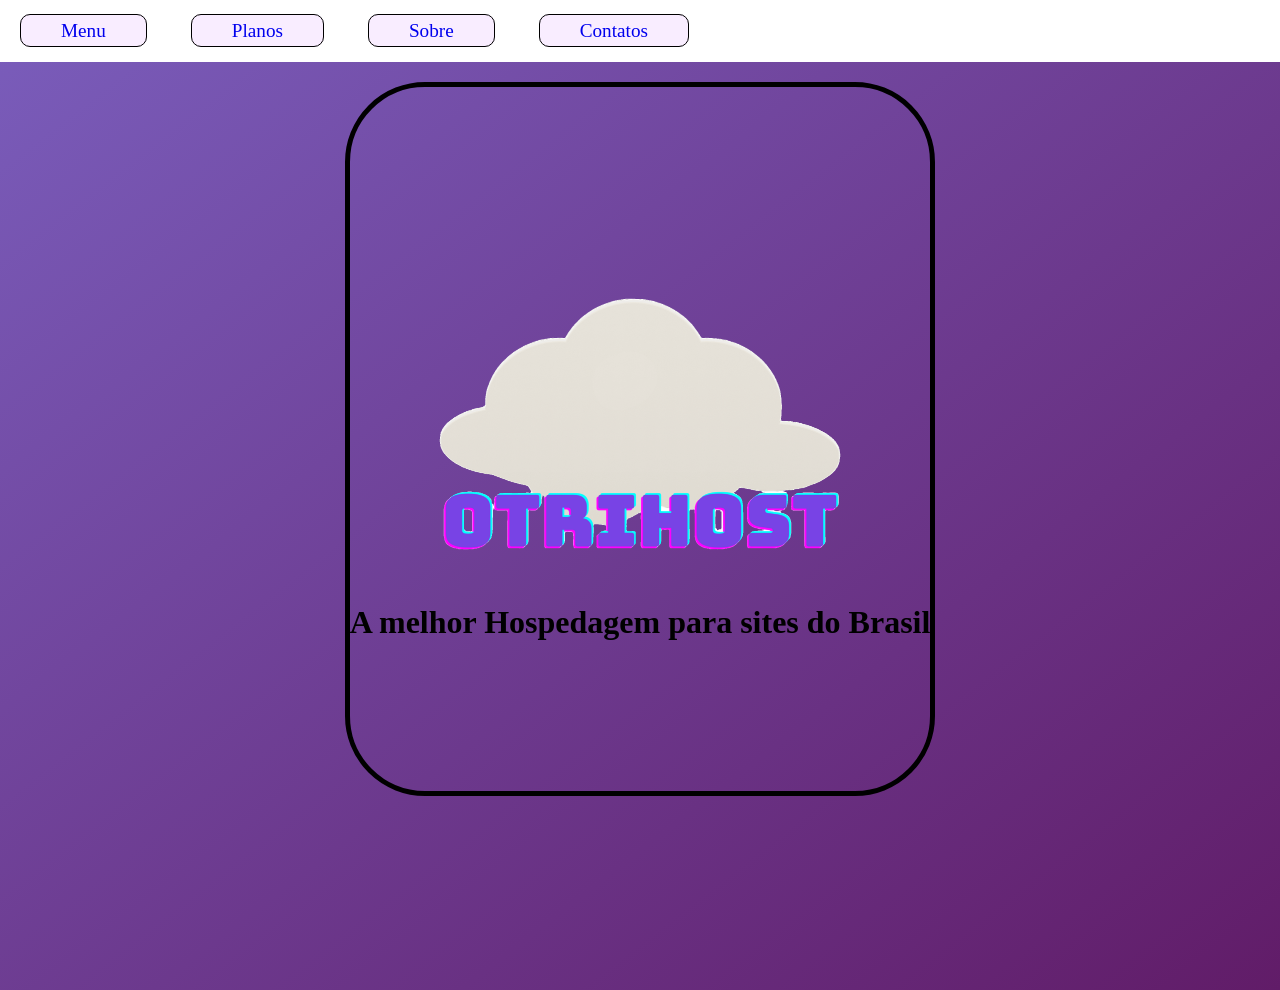
==== commit 68901120: "Rework 1.1" ====
--- a/projeto003/index.html
+++ b/projeto003/index.html
@@ -17,9 +17,12 @@
                 <a href="#">Contatos</a>
             </nav>
             
-            <img src="imagens/OtriHost.png" alt="">
+            <div id="bordanadiv">
+                <img src="imagens/OtriHost.png" alt="">
             
-            <h1>A melhor Hospedagem para sites do Brasil</h1>
+                <h1>A melhor Hospedagem para sites do Brasil</h1>
+            </div>
+            
         </header>
     </main>
 </body>
--- a/projeto003/style.css
+++ b/projeto003/style.css
@@ -9,22 +9,56 @@
     background-color: white;
     padding-top: 20px;
     padding-bottom: 20px;
+    padding-left: 20px;
+}
+
+a {
+    background-color: rgb(249, 237, 255);
+    text-align: center;
+    text-decoration: none;
+    font-size: larger;
+    border: 1px solid black;
+    border-radius: 10px;
+    padding-right: 40px;
+    padding-top: 5px;
+    padding-bottom: 5px;
+    padding-left: 40px;
+    margin-right: 40px;
 }
 
 body {
     background-image: linear-gradient(to bottom right, rgba(82, 45, 168, 0.767), rgb(97, 28, 104));
-    height: 100vh;
+    height: 110vh;
 }
 
-header > img {
+header > div > img {
     display: flex;
     margin: auto;
-    width: 500px;
+    max-width: 500px;
+    max-height: 500px;
     margin-top: 20vh;
     padding-bottom: 0px;
 }
 
-header > h1 {
+@media (max-width: 390px) {
+    img {
+        width: 90%;
+        
+    }
+
+}
+
+header > div > h1 {
     text-align: center;
     margin-bottom: 50px;
+    
+}
+
+#bordanadiv {
+    border: 5px solid black;
+    border-radius: 80px;
+    width: fit-content;
+    margin: auto;
+    margin-top: 20px;
+    padding-bottom: 100px;
 }
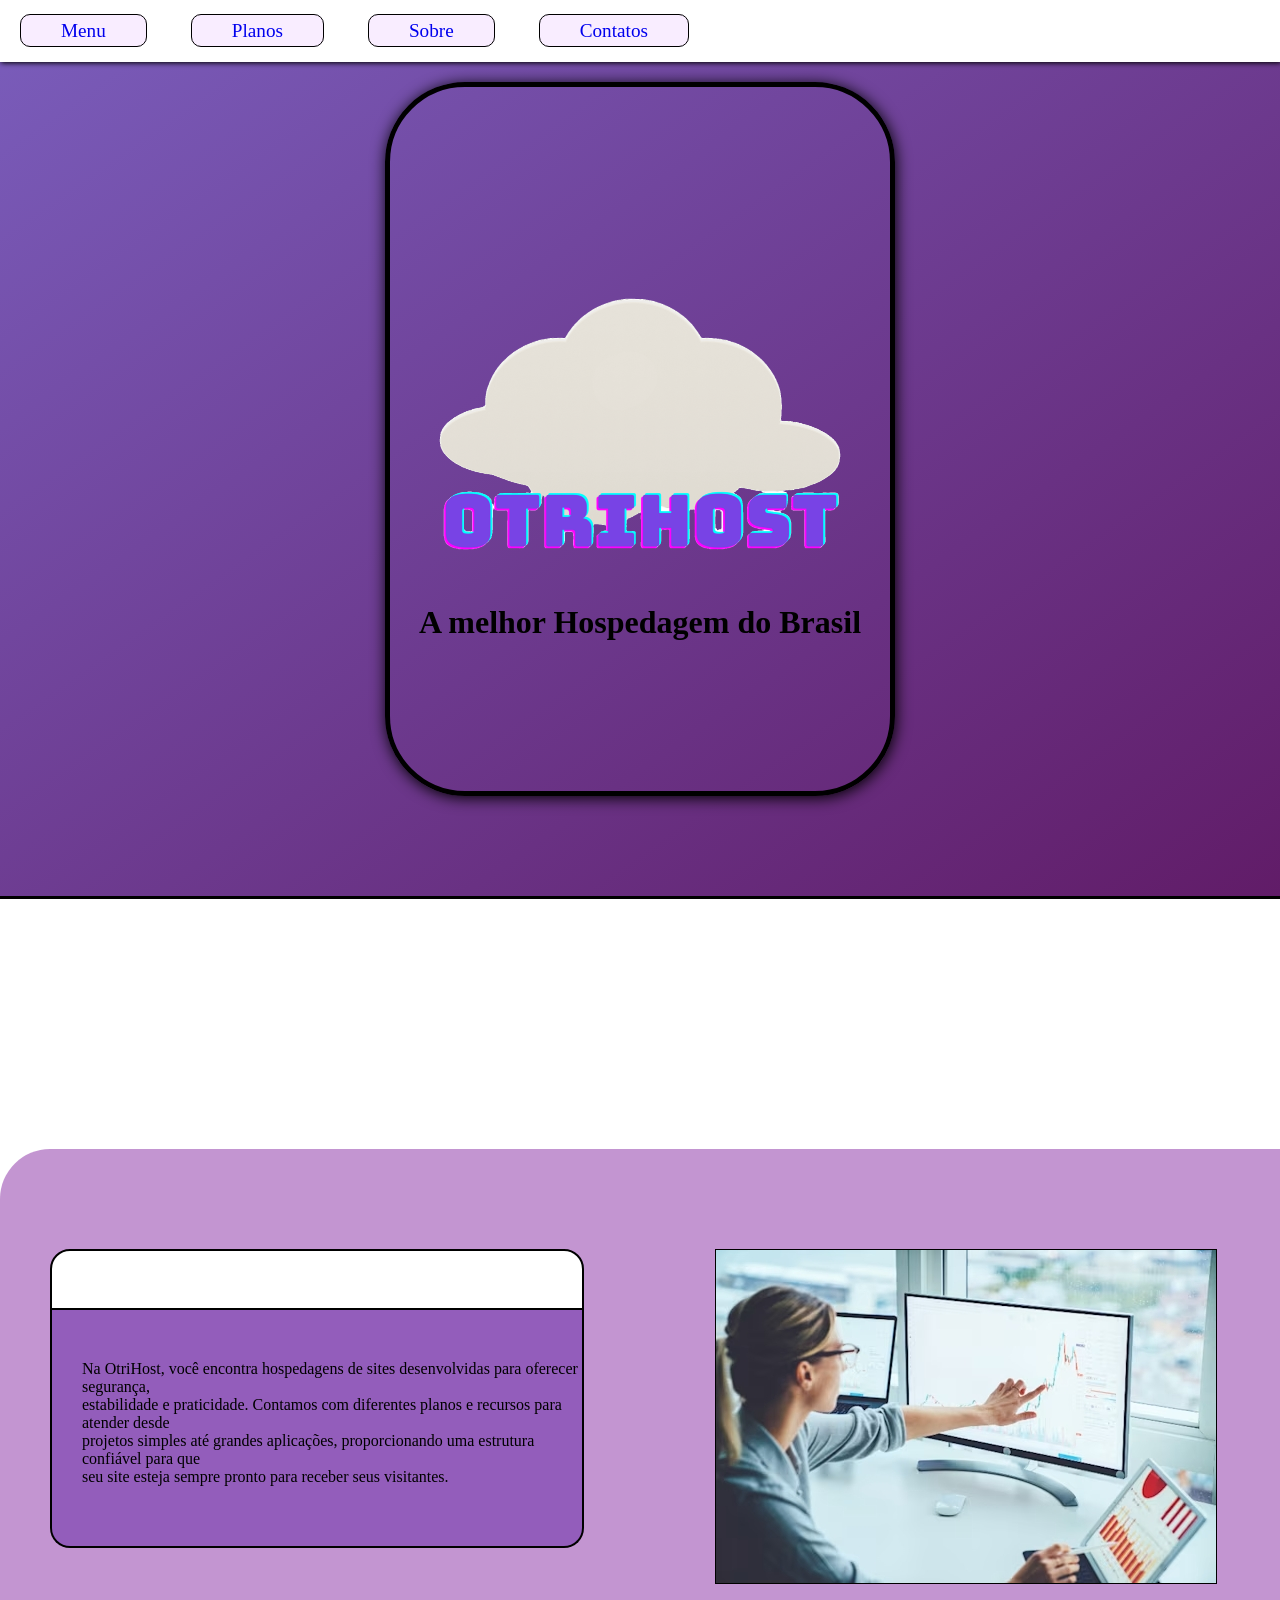
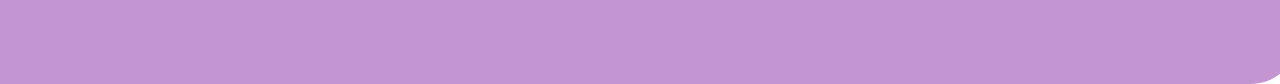
==== commit 99cc9ee2: "Rework 1.3" ====
--- a/projeto003/index.html
+++ b/projeto003/index.html
@@ -10,6 +10,7 @@
 <body>
     <main>
         <header>
+
             <nav>
                 <a href="#">Menu</a>
                 <a href="#">Planos</a>
@@ -20,10 +21,20 @@
             <div id="bordanadiv">
                 <img src="imagens/OtriHost.png" alt="">
             
-                <h1>A melhor Hospedagem para sites do Brasil</h1>
+                <h1>A melhor Hospedagem do Brasil</h1>
             </div>
             
         </header>
+
+        <section id="sessao1">
+            <div id="primeiradiv">
+                <h2>.</h2>
+                <p id="p1">
+                    Na OtriHost, você encontra hospedagens de sites desenvolvidas para oferecer segurança, <br> estabilidade e praticidade. Contamos com diferentes planos e recursos para atender desde <br> projetos simples até grandes aplicações, proporcionando uma estrutura confiável para que <br> seu site esteja sempre pronto para receber seus visitantes.
+                </p>
+                <img src="imagens/analisegrafico.jpg" alt="Análise de gráficos">
+            </div>
+        </section>
     </main>
 </body>
 </html>
--- a/projeto003/style.css
+++ b/projeto003/style.css
@@ -10,6 +10,7 @@
     padding-top: 20px;
     padding-bottom: 20px;
     padding-left: 20px;
+    box-shadow: 1px 1px 5px black;
 }
 
 a {
@@ -27,8 +28,13 @@
 }
 
 body {
+    height: 100vh;
+}
+
+header {
     background-image: linear-gradient(to bottom right, rgba(82, 45, 168, 0.767), rgb(97, 28, 104));
-    height: 110vh;
+    padding-bottom: 100px;
+    border-bottom: 3px solid black;
 }
 
 header > div > img {
@@ -37,28 +43,102 @@
     max-width: 500px;
     max-height: 500px;
     margin-top: 20vh;
-    padding-bottom: 0px;
 }
 
 @media (max-width: 390px) {
     img {
         width: 90%;
-        
     }
 
+    nav {
+        display: flex;
+        flex-direction: column;
+    }
+
+    a {
+        margin-bottom: 10px;
+    }
 }
 
 header > div > h1 {
     text-align: center;
     margin-bottom: 50px;
-    
 }
 
 #bordanadiv {
     border: 5px solid black;
     border-radius: 80px;
+    box-shadow: 1px 2px 15px black;
     width: fit-content;
+    max-width: 90%;
     margin: auto;
     margin-top: 20px;
     padding-bottom: 100px;
+}
+
+#sessao1 {
+    background-color: white;
+    margin-top: 250px;
+}
+
+#sessao1 img {
+    display: flex;
+    margin-left: 55%;
+    margin-top: -23%;
+    border: 1px solid black;
+}
+
+#p1, h2 {
+    background-color: rgba(119, 60, 175, 0.623);
+    width: 500px;
+    padding-left: 30px;
+    margin-left: 50px;
+}
+
+#p1 {
+    padding-top: 50px;
+    padding-bottom: 60px;
+    border-radius: 0px 0px 20px 20px;
+    border: 2px solid black;
+    border-top: 0px solid black;
+}
+
+#sessao1 > div > h2 {
+    background-color: rgb(255, 255, 255);
+    padding-top: 30px;
+    border: 2px solid black;
+    border-radius: 20px 20px 0px 0px;
+    color: transparent;
+}
+
+#primeiradiv {
+    background-color: rgba(170, 103, 190, 0.699);
+    width: 1300px;
+    padding-top: 100px;
+    padding-bottom: 100px;
+    margin: auto;
+    border-radius: 50px 0px;
+}
+
+@media (max-width: 390px) {
+    
+   #primeiradiv {
+    width: 95%;
+    margin: auto;
+   }
+
+    #p1, h2 {
+        width: 70%;
+        margin: auto;
+    }
+
+    #p1 {
+        margin-bottom: 100px;
+
+    }
+
+    #sessao1 img {
+        margin: auto;
+        border: 2px solid black;
+    }
 }
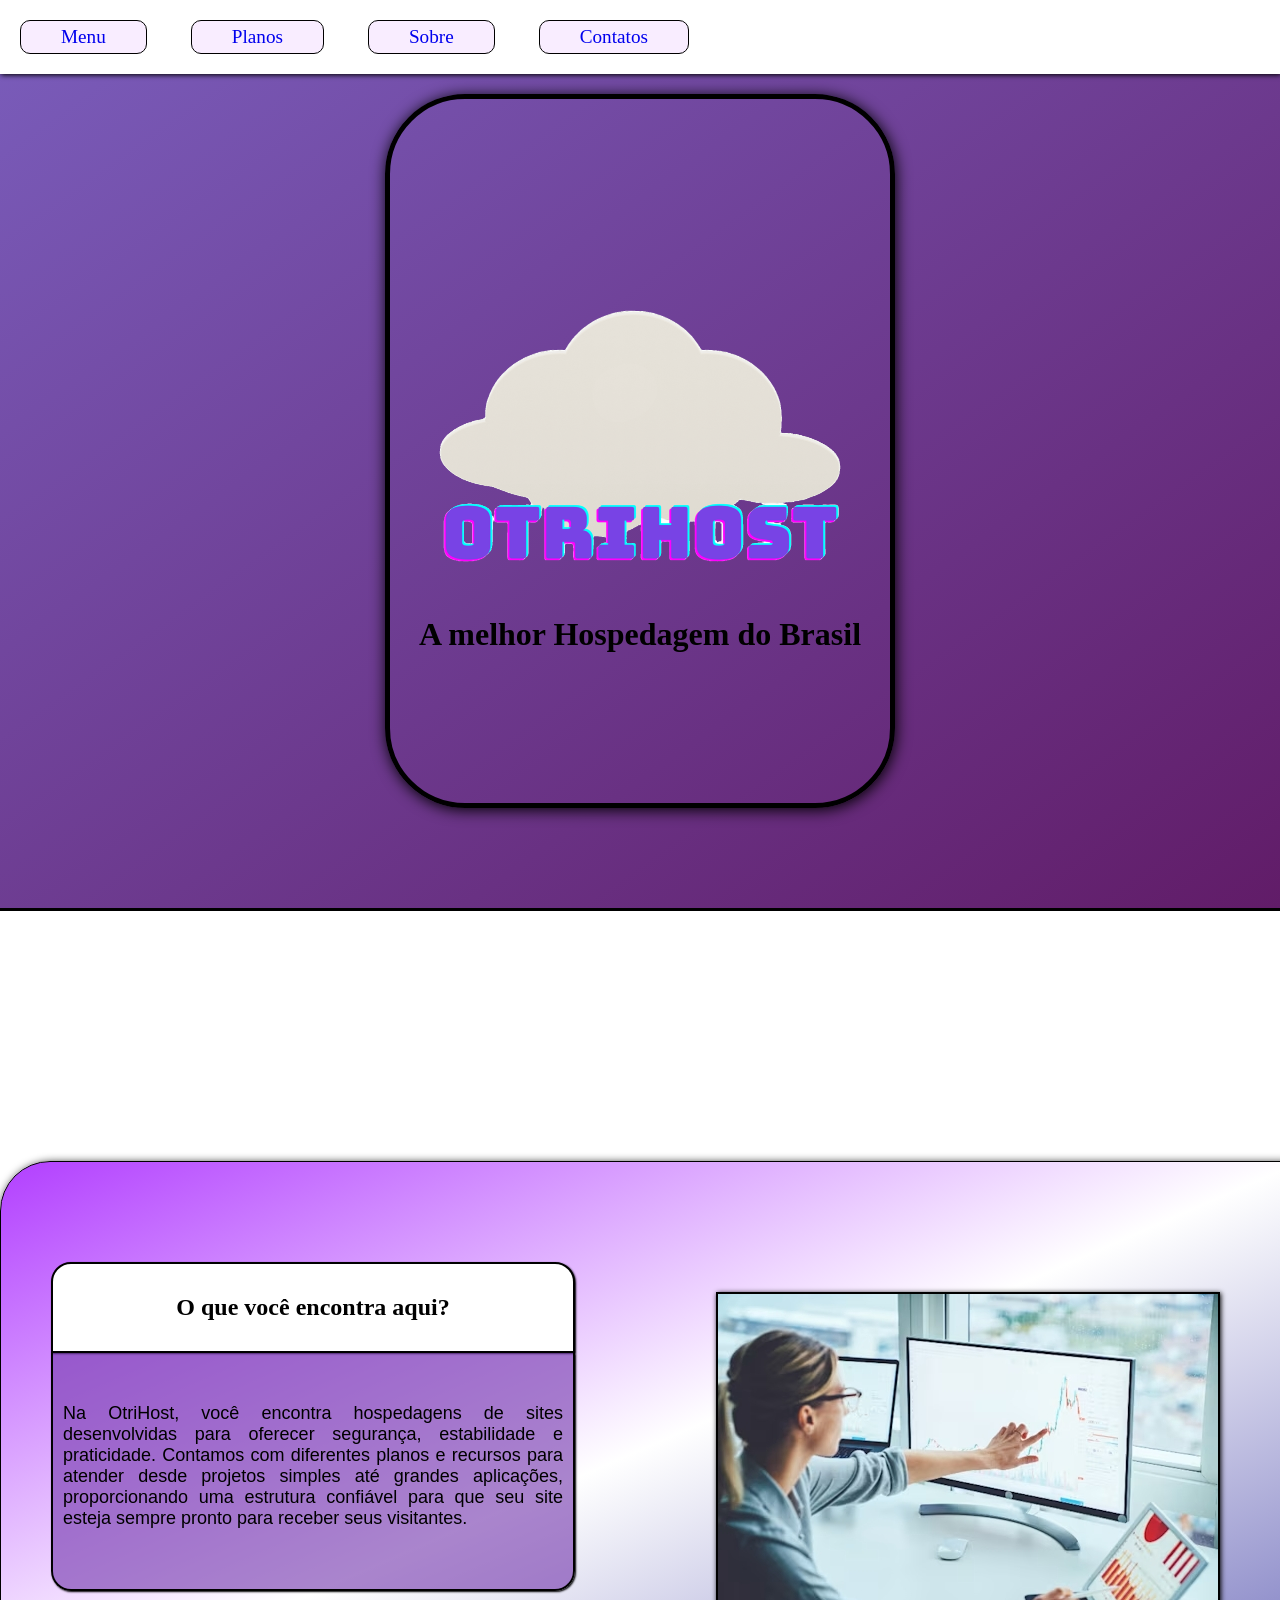
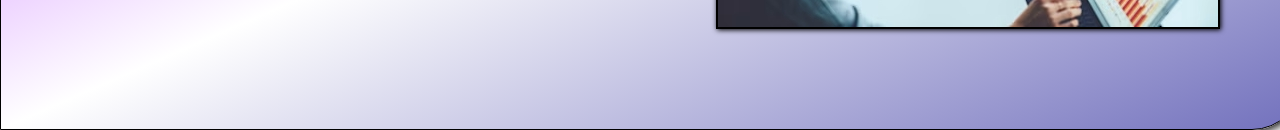
==== commit 2da57642: "Rework 1.4" ====
--- a/projeto003/index.html
+++ b/projeto003/index.html
@@ -26,14 +26,23 @@
             
         </header>
 
-        <section id="sessao1">
+        <section id="sessao1"> 
+
             <div id="primeiradiv">
-                <h2>.</h2>
+
+                <h2>O que você encontra aqui?</h2>
+                
                 <p id="p1">
-                    Na OtriHost, você encontra hospedagens de sites desenvolvidas para oferecer segurança, <br> estabilidade e praticidade. Contamos com diferentes planos e recursos para atender desde <br> projetos simples até grandes aplicações, proporcionando uma estrutura confiável para que <br> seu site esteja sempre pronto para receber seus visitantes.
+                    Na OtriHost, você encontra hospedagens de sites desenvolvidas para oferecer segurança, estabilidade e praticidade. Contamos com diferentes planos e recursos para atender desde projetos simples até grandes aplicações, proporcionando uma estrutura confiável para que seu site esteja sempre pronto para receber seus visitantes.
                 </p>
                 <img src="imagens/analisegrafico.jpg" alt="Análise de gráficos">
+            
             </div>
+
+        </section>
+
+        <section>
+
         </section>
     </main>
 </body>
--- a/projeto003/style.css
+++ b/projeto003/style.css
@@ -27,6 +27,17 @@
     margin-right: 40px;
 }
 
+a {
+    display: inline-block;
+    transition: transform 1s ease;
+}
+
+a:hover {
+    background-color: rgba(101, 0, 184, 0.466);
+    transition: 0.5s;
+    transform: translateY(-8px);
+}
+
 body {
     height: 100vh;
 }
@@ -85,19 +96,25 @@
     display: flex;
     margin-left: 55%;
     margin-top: -23%;
-    border: 1px solid black;
+    border: 2px solid black;
+    box-shadow: 1px 1px 5px black;
 }
 
 #p1, h2 {
     background-color: rgba(119, 60, 175, 0.623);
     width: 500px;
-    padding-left: 30px;
+    padding-left: 10px;
+    padding-right: 10px;
     margin-left: 50px;
+    box-shadow: 1px 1px 2px black;
 }
 
 #p1 {
+    font-family: Arial, Helvetica, sans-serif;
+    text-align: justify;
     padding-top: 50px;
     padding-bottom: 60px;
+    font-size: large;
     border-radius: 0px 0px 20px 20px;
     border: 2px solid black;
     border-top: 0px solid black;
@@ -106,18 +123,35 @@
 #sessao1 > div > h2 {
     background-color: rgb(255, 255, 255);
     padding-top: 30px;
+    padding-bottom: 30px;
     border: 2px solid black;
     border-radius: 20px 20px 0px 0px;
-    color: transparent;
+    display: flex;
+    justify-content: center;
+}
+
+#primeiradiv:hover {
+    transform: translateY(-20px);
 }
 
 #primeiradiv {
-    background-color: rgba(170, 103, 190, 0.699);
+    background-image: linear-gradient(to bottom right, rgba(153, 0, 255, 0.753), white, rgba(38, 36, 153, 0.651));
     width: 1300px;
     padding-top: 100px;
     padding-bottom: 100px;
     margin: auto;
     border-radius: 50px 0px;
+    box-shadow: 2px 2px 10px black;
+    border: 1px solid black;
+    transition: transform 0.5s ease;
+}
+
+#primeiradiv > img {
+    transition: transform 0.5s ease;
+}
+
+#primeiradiv > img:hover {
+    transform: translateY(-20px);
 }
 
 @media (max-width: 390px) {
@@ -141,4 +175,30 @@
         margin: auto;
         border: 2px solid black;
     }
+}
+
+#sobre {
+    background-color: rgba(139, 26, 214, 0.568);
+    margin: auto;
+    text-align: center;
+    margin-top: 30%;
+    margin-bottom: 60px;
+    padding-top: 20px;
+    padding-top: 20px;
+    border-radius: 0px 0px 10px 10px;
+    border-bottom: 2px solid black;
+}
+
+.textosobre {
+    text-align: center;
+    font-size: x-large;
+    font-weight: bold;
+    padding-bottom: 120px;
+}
+
+.imagenssobre {
+    border: 2px solid rgba(100, 0, 231, 0.705);
+    border-radius: 70px;
+}
+
 }
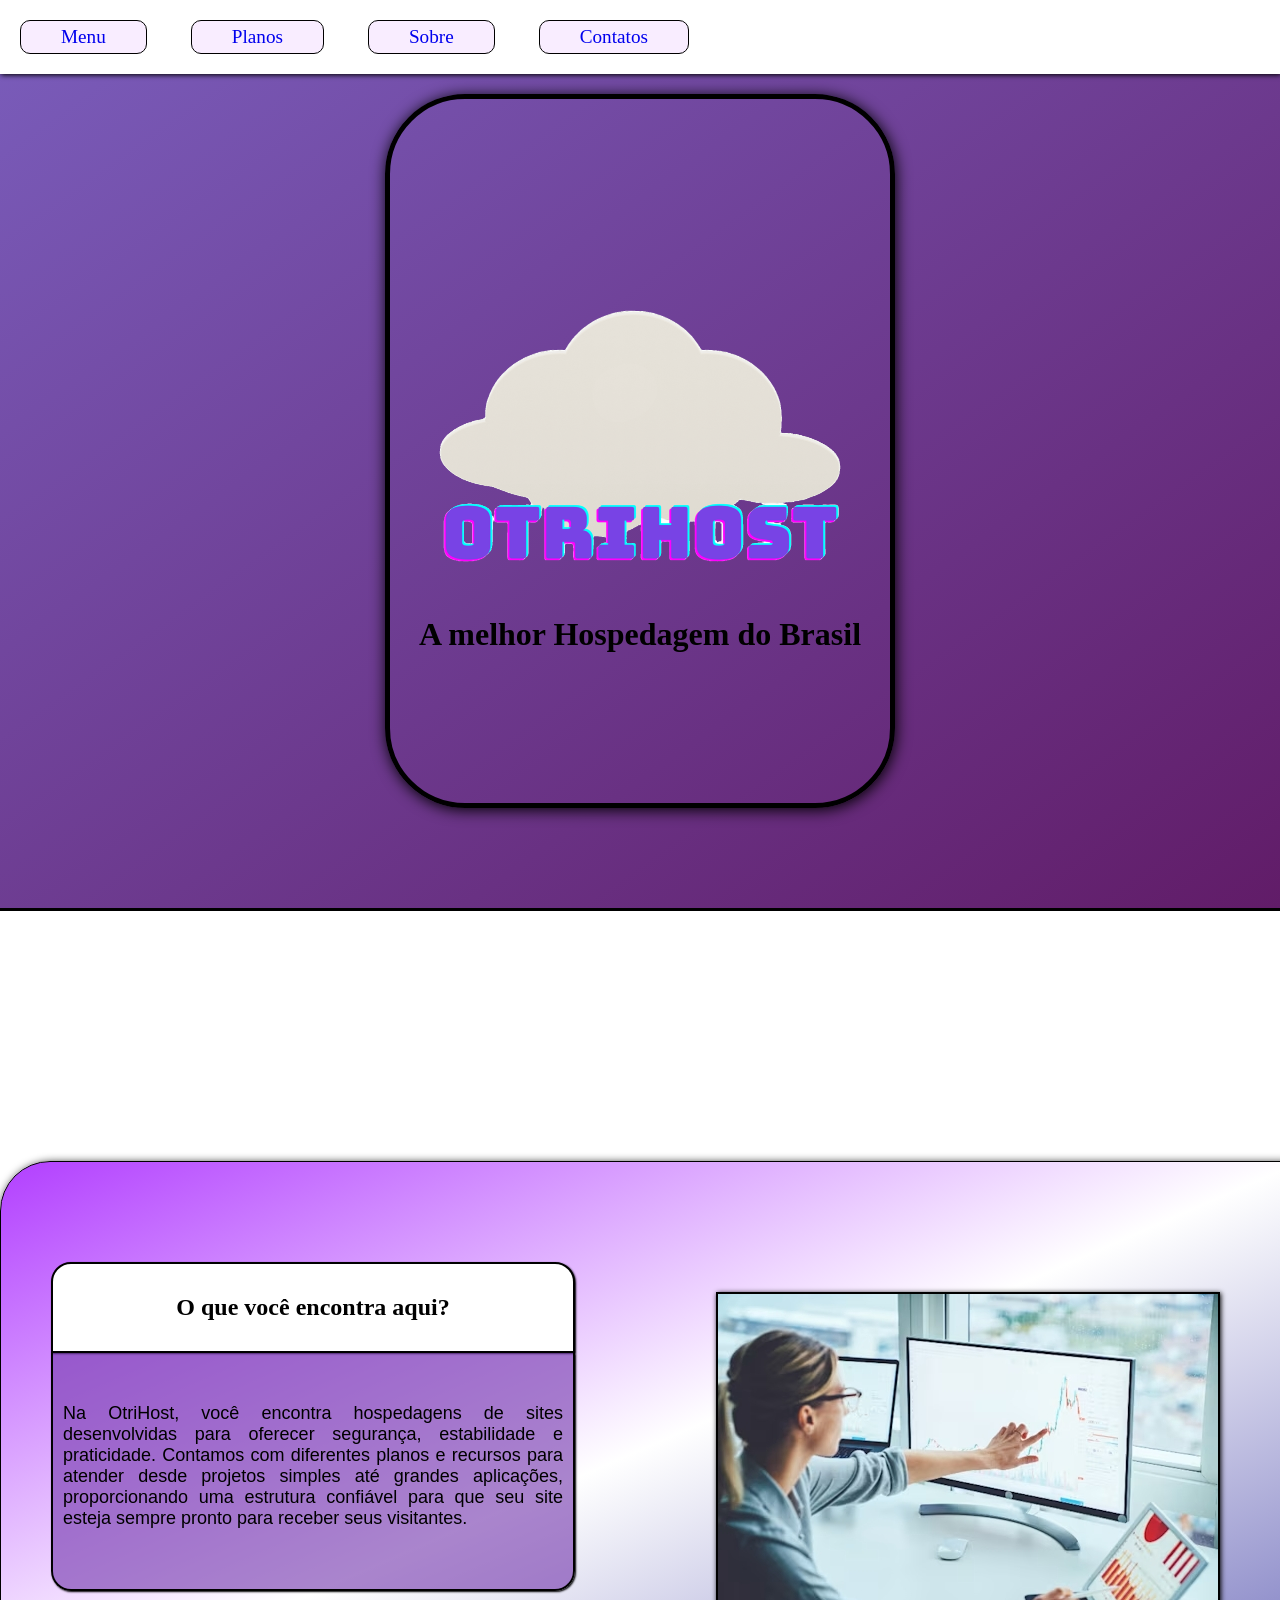
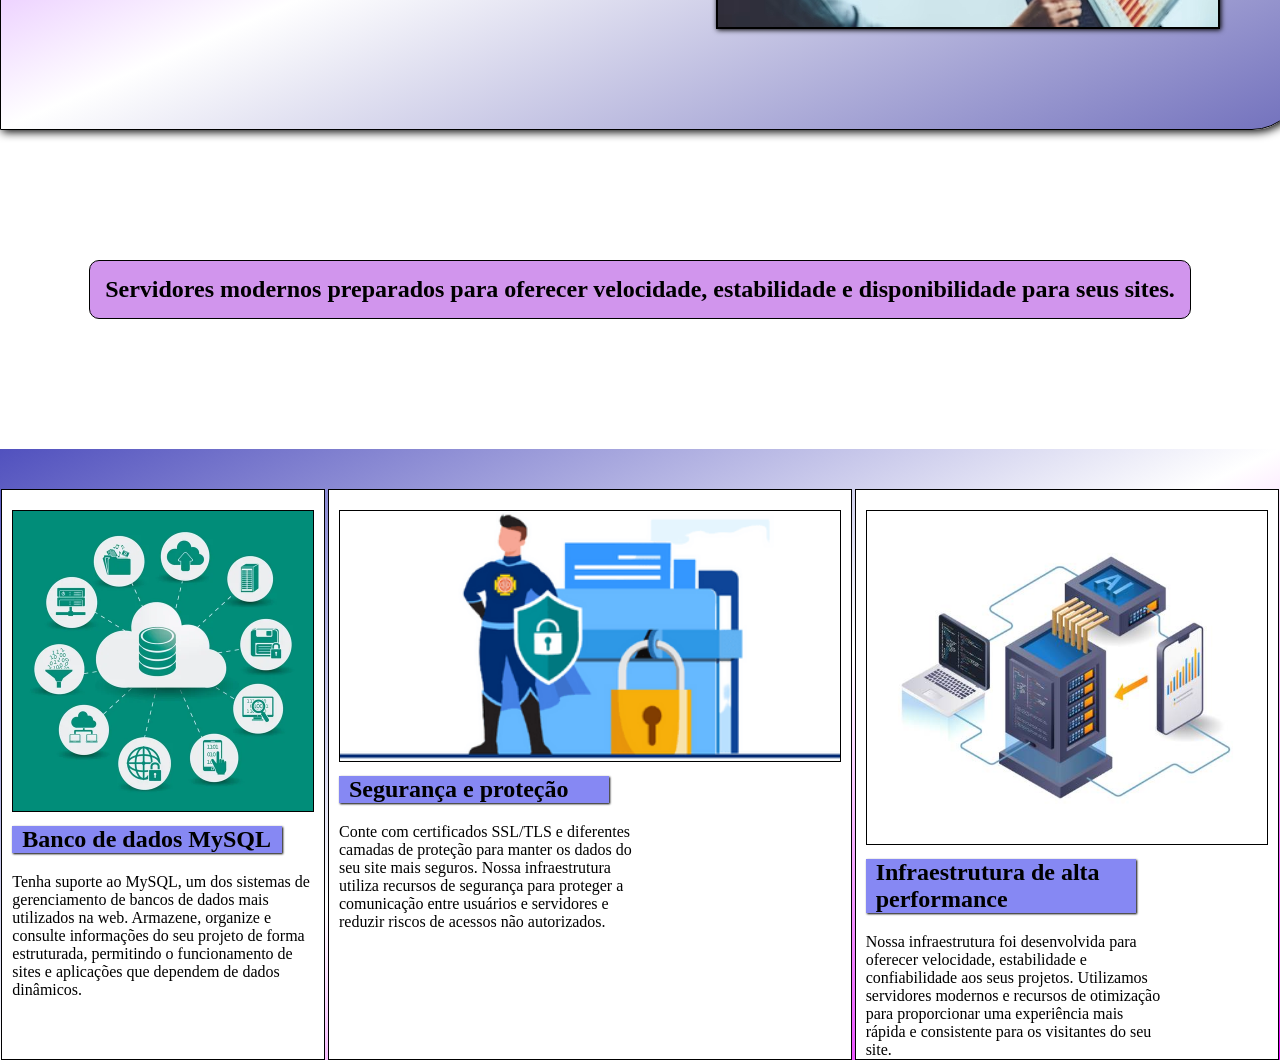
==== commit 9e68d37d: "Rework 1.5" ====
--- a/projeto003/index.html
+++ b/projeto003/index.html
@@ -14,7 +14,7 @@
             <nav>
                 <a href="#">Menu</a>
                 <a href="#">Planos</a>
-                <a href="#">Sobre</a>
+                <a href="#psobre">Sobre</a>
                 <a href="#">Contatos</a>
             </nav>
             
@@ -41,9 +41,50 @@
 
         </section>
 
-        <section>
+        <section id="sessao2">
+            
+            <p id="psobre">Servidores modernos preparados para oferecer velocidade, estabilidade e disponibilidade para seus sites.</p>
 
+            <div class="containersobre">
+                                
+                <div class="divsobre">
+                    <img class="imagenssobre" id="imagemdados" src="imagens/bancodedados.jpg" alt="">
+                    <h2>Banco de dados MySQL</h2>
+                    <p>Tenha suporte ao MySQL, um dos sistemas de gerenciamento de bancos de dados mais utilizados na web. Armazene, organize e consulte informações do seu projeto de forma estruturada, permitindo o funcionamento de sites e aplicações que dependem de dados dinâmicos.</p>
+                </div>
+                
+                <div class="divsobre">
+                    
+                    <img class="imagenssobre" id="imagemseguranca" src="imagens/seguranca.png" alt="">
+                    
+                    <h2>Segurança e proteção</h2>
+                    
+                    <p>
+                        Conte com certificados SSL/TLS e diferentes camadas de proteção para manter os dados do seu site mais seguros. Nossa infraestrutura utiliza recursos de segurança para proteger a comunicação entre usuários e servidores e reduzir riscos de acessos não autorizados.
+                    
+                    </p>
+                
+                </div>
+
+                <div class="divsobre">
+                
+                    <img class="imagenssobre" id="imagemservidor" src="imagens/servidor.jpg" alt="">
+                
+                    <h2>Infraestrutura de alta performance</h2>
+                
+                    <p>
+                        Nossa infraestrutura foi desenvolvida para oferecer velocidade, estabilidade e confiabilidade aos seus projetos. Utilizamos servidores modernos e recursos de otimização para proporcionar uma experiência mais rápida e consistente para os visitantes do seu site.
+                
+                    </p>
+                
+                </div>
+            
+            </div>
+            
+            </div>
+        
         </section>
+    
     </main>
 </body>
 </html>
--- a/projeto003/style.css
+++ b/projeto003/style.css
@@ -3,6 +3,10 @@
 * {
     padding: 0px;
     margin: 0px;
+}
+
+html {
+    scroll-behavior: smooth;
 }
 
 nav {
@@ -189,16 +193,117 @@
     border-bottom: 2px solid black;
 }
 
-.textosobre {
+#sessao2 > p {
     text-align: center;
     font-size: x-large;
     font-weight: bold;
-    padding-bottom: 120px;
+    margin-top: 130px;
+    margin-bottom: 130px;
+}
+
+
+#psobre {
+    background-color: rgba(146, 4, 212, 0.418);
+    width: 1100px;
+    margin: auto;
+    padding-top: 15px;
+    padding-bottom: 15px;
+    border-radius: 10px;
+    border: 1px solid black;
+}
+
+.containersobre {
+    display: flex;
+    justify-content: space-around;
+    background-image: linear-gradient(to bottom right, rgb(81, 81, 190), white, rgb(225, 0, 255));
+    padding-top: 40px;
+}
+
+#imagemdados {
+    border: 1px solid black;
+    width: 300px;
+}
+#imagemseguranca {
+    border: 1px solid black;
+    width: 500px;
+}
+
+#imagemservidor {
+    border: 1px solid black;
+    width: 400px;
 }
 
 .imagenssobre {
-    border: 2px solid rgba(100, 0, 231, 0.705);
-    border-radius: 70px;
-}
-
+    transition: transform 1s ease;
+}
+
+.imagenssobre:hover {
+    transform: translateY(-20px);
+}
+
+#imagemdados:hover, #imagemseguranca:hover, #imagemservidor:hover {
+    border: 5px solid rgba(111, 0, 255, 0.658);
+    border-radius: 40px;
+}
+
+.containersobre > div > h2 {
+    width: 250px;
+    margin: auto;
+    margin: 0px;
+    margin-top: 10px;
+    margin-bottom: 20px;
+}
+
+.containersobre > div > p {
+    width: 300px;
+}
+
+@media (max-width: 390px) {
+    .containersobre {
+        display: flex;
+        flex-direction: column;
+        width: 80%;
+        margin: auto;
+    }
+
+    #imagemseguranca {
+        width: 99%;
+    }
+
+    #imagemdados {
+        width: 99%;
+    }
+
+    #imagemservidor {
+        width: 99%;
+    }
+
+    .containersobre > div > p {
+        font-size: 22px;
+        margin-bottom: 10px;
+    }
+}
+
+.divsobre {
+    background-color: rgb(255, 255, 255);
+    padding-right: 10px;
+    padding-left: 10px;
+    padding-top: 20px;
+    border: 1px solid black;
+}
+
+.divsobre > h2 {
+    background-color: rgba(11, 15, 231, 0.493);
+}
+
+@media (max-width: 390px) {
+    .containersobre {
+        padding-right: 15px;
+        padding-left: 15px;
+        
+    }
+
+    .divsobre {
+        margin-bottom: 30px;
+    }
 }
